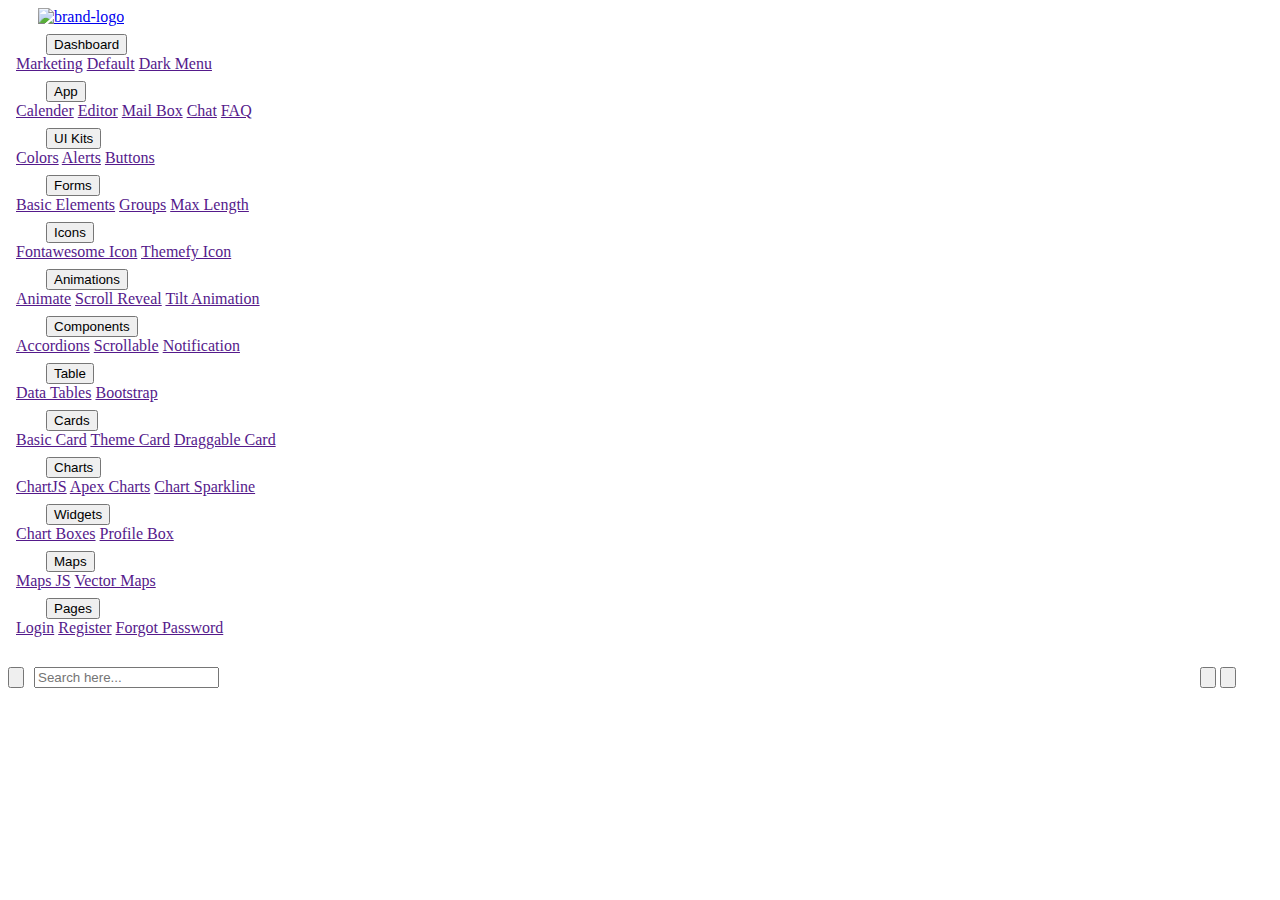
==== admin/index.html @ c6f36355 "navbar and push sidebar" ====
<!DOCTYPE html>
<html lang="en">
<head>
  <meta charset="UTF-8">
  <meta http-equiv="X-UA-Compatible" content="IE=edge">
  <meta name="viewport" content="width=device-width, initial-scale=1.0">
  <title>Document</title>
  <link href="https://cdn.jsdelivr.net/npm/bootstrap@5.2.2/dist/css/bootstrap.min.css"rel="stylesheet" integrity="sha384-Zenh87qX5JnK2Jl0vWa8Ck2rdkQ2Bzep5IDxbcnCeuOxjzrPF/et3URy9Bv1WTRi"crossorigin="anonymous"/>
  <script src="https://cdn.jsdelivr.net/npm/bootstrap@5.2.2/dist/js/bootstrap.bundle.min.js"></script>
  <style>
  /** Header **/  
    .flex-nowrap{width:100%;height:200px;margin:0;background-color:rgb(111, 111, 248);}
    .sidebar-container{background-color:#fff;}
    .brand-logo{margin:30px}
    .nav-sidebar>div{margin:8px auto 8px 8px;}
    .dropdown>button{margin-left:30px;}
    .header-container{margin:30px auto;width:100%;}
    .header-btn-container{display:flex;}
    .header-btn-container>form{margin-left:10px;}
    .header-right-container{position:absolute;right:20px}
    .header-img{margin-left:20px;}
    
  </style>
  </head>
  <body>

    <header>
      <nav class="navbar navmenu-fixed-left navbar-light bg-light fixed-top" style="padding:0;">
        <div class="container-fluid" style="padding:0;">
          <div class="row flex-nowrap">
            <div class="col-auto px-0 sidebar-container">
              <div id="sidebar" class="nav-sidebar collapse collapse-horizontal show border-end list-group min-vh-100">
                <span class="brand-logo" style="margin:30px">
                  <a href="index.html"><img src="https://demo.dashboardpack.com/marketing-html/img/logo.png" alt="brand-logo"></a>                   
                </span>
                <div class="dropdown">
                  <button type="button" class="btn btn-light dropdown-toggle" data-bs-toggle="dropdown" aria-expanded="false">Dashboard</button>
                  <div class="dropdown-menu">
                    <a class="dropdown-item" href="">Marketing</a>
                    <a class="dropdown-item" href="">Default</a>
                    <a class="dropdown-item" href="">Dark Menu</a>
                  </div>
                </div>
                <div class="dropdown">
                  <button type="button" class="btn btn-light dropdown-toggle" data-bs-toggle="dropdown" aria-expanded="false">App</button>
                  <div class="dropdown-menu">
                    <a class="dropdown-item" href="">Calender</a>
                    <a class="dropdown-item" href="">Editor</a>
                    <a class="dropdown-item" href="">Mail Box</a>
                    <a class="dropdown-item" href="">Chat</a>
                    <a class="dropdown-item" href="">FAQ</a>
                  </div>
                </div>
                <div class="dropdown">
                  <button type="button" class="btn btn-light dropdown-toggle" data-bs-toggle="dropdown" aria-expanded="false">UI Kits</button>
                  <div class="dropdown-menu">
                    <a class="dropdown-item" href="">Colors</a>
                    <a class="dropdown-item" href="">Alerts</a>
                    <a class="dropdown-item" href="">Buttons</a>
                  </div>
                </div>
                <div class="dropdown">
                  <button type="button" class="btn btn-light dropdown-toggle" data-bs-toggle="dropdown" aria-expanded="false">Forms</button>
                  <div class="dropdown-menu">
                    <a class="dropdown-item" href="">Basic Elements</a>
                    <a class="dropdown-item" href="">Groups</a>
                    <a class="dropdown-item" href="">Max Length</a>
                  </div>
                </div>
                <div class="dropdown">
                  <button type="button" class="btn btn-light dropdown-toggle" data-bs-toggle="dropdown" aria-expanded="false">Icons</button>
                  <div class="dropdown-menu">
                    <a class="dropdown-item" href="">Fontawesome Icon</a>
                    <a class="dropdown-item" href="">Themefy Icon</a>
                  </div>
                </div>
                <div class="dropdown">
                  <button type="button" class="btn btn-light dropdown-toggle" data-bs-toggle="dropdown" aria-expanded="false">Animations</button>
                  <div class="dropdown-menu">
                    <a class="dropdown-item" href="">Animate</a>
                    <a class="dropdown-item" href="">Scroll Reveal</a>
                    <a class="dropdown-item" href="">Tilt Animation</a>
                  </div>
                </div>
                <div class="dropdown">
                  <button type="button" class="btn btn-light dropdown-toggle" data-bs-toggle="dropdown" aria-expanded="false">Components</button>
                  <div class="dropdown-menu">
                    <a class="dropdown-item" href="">Accordions</a>
                    <a class="dropdown-item" href="">Scrollable</a>
                    <a class="dropdown-item" href="">Notification</a>
                  </div>
                </div>
                <div class="dropdown">
                  <button type="button" class="btn btn-light dropdown-toggle" data-bs-toggle="dropdown" aria-expanded="false">Table</button>
                  <div class="dropdown-menu">
                    <a class="dropdown-item" href="">Data Tables</a>
                    <a class="dropdown-item" href="">Bootstrap</a>
                  </div>
                </div>
                <div class="dropdown">
                  <button type="button" class="btn btn-light dropdown-toggle" data-bs-toggle="dropdown" aria-expanded="false">Cards</button>
                  <div class="dropdown-menu">
                    <a class="dropdown-item" href="">Basic Card</a>
                    <a class="dropdown-item" href="">Theme Card</a>
                    <a class="dropdown-item" href="">Draggable Card</a>
                  </div>
                </div>
                <div class="dropdown">
                  <button type="button" class="btn btn-light dropdown-toggle" data-bs-toggle="dropdown" aria-expanded="false">Charts</button>
                  <div class="dropdown-menu">
                    <a class="dropdown-item" href="">ChartJS</a>
                    <a class="dropdown-item" href="">Apex Charts</a>
                    <a class="dropdown-item" href="">Chart Sparkline</a>
                  </div>
                </div>
                <div class="dropdown">
                  <button type="button" class="btn btn-light dropdown-toggle" data-bs-toggle="dropdown" aria-expanded="false">Widgets</button>
                  <div class="dropdown-menu">
                    <a class="dropdown-item" href="">Chart Boxes</a>
                    <a class="dropdown-item" href="">Profile Box</a>
                  </div>
                </div>
                <div class="dropdown">
                  <button type="button" class="btn btn-light dropdown-toggle" data-bs-toggle="dropdown" aria-expanded="false">Maps</button>
                  <div class="dropdown-menu">
                    <a class="dropdown-item" href="">Maps JS</a>
                    <a class="dropdown-item" href="">Vector Maps</a>
                    <a class="dropdown-item" href=""></a>
                  </div>
                </div>
                <div class="dropdown">
                  <button type="button" class="btn btn-light dropdown-toggle" data-bs-toggle="dropdown" aria-expanded="false">Pages</button>
                  <div class="dropdown-menu">
                    <a class="dropdown-item" href="">Login</a>
                    <a class="dropdown-item" href="">Register</a>
                    <a class="dropdown-item" href="">Forgot Password</a>
                  </div>
                </div>
                




                
              </div>
            </div>
            <div class="header-container">
              <div class="header-btn-container">
                <button class="btn btn-outline-secondary" type="button" data-bs-toggle="collapse" data-bs-target="#sidebar" aria-controls="offcanvasNavbar"><span class="navbar-toggler-icon"></span>
                </button>
                <form>
                  <input class="form-control border " type="search" placeholder="Search here..." aria-label="Search">
                </form>

                <div class="header-right-container">
                  <button type="button" class="btn"><img src="https://demo.dashboardpack.com/marketing-html/img/icon/bell.svg" alt=""></button>
                  <button type="button" class="btn"><img src="https://demo.dashboardpack.com/marketing-html/img/icon/msg.svg" alt=""></button>
                  <span class="header-img"><img src="https://demo.dashboardpack.com/marketing-html/img/client_img.png" alt=""></span>
                </div>
              </div>
                
              

            </div>
          </div>
        </div>
      </nav>
    </header>

    
    
  </body>
</html>
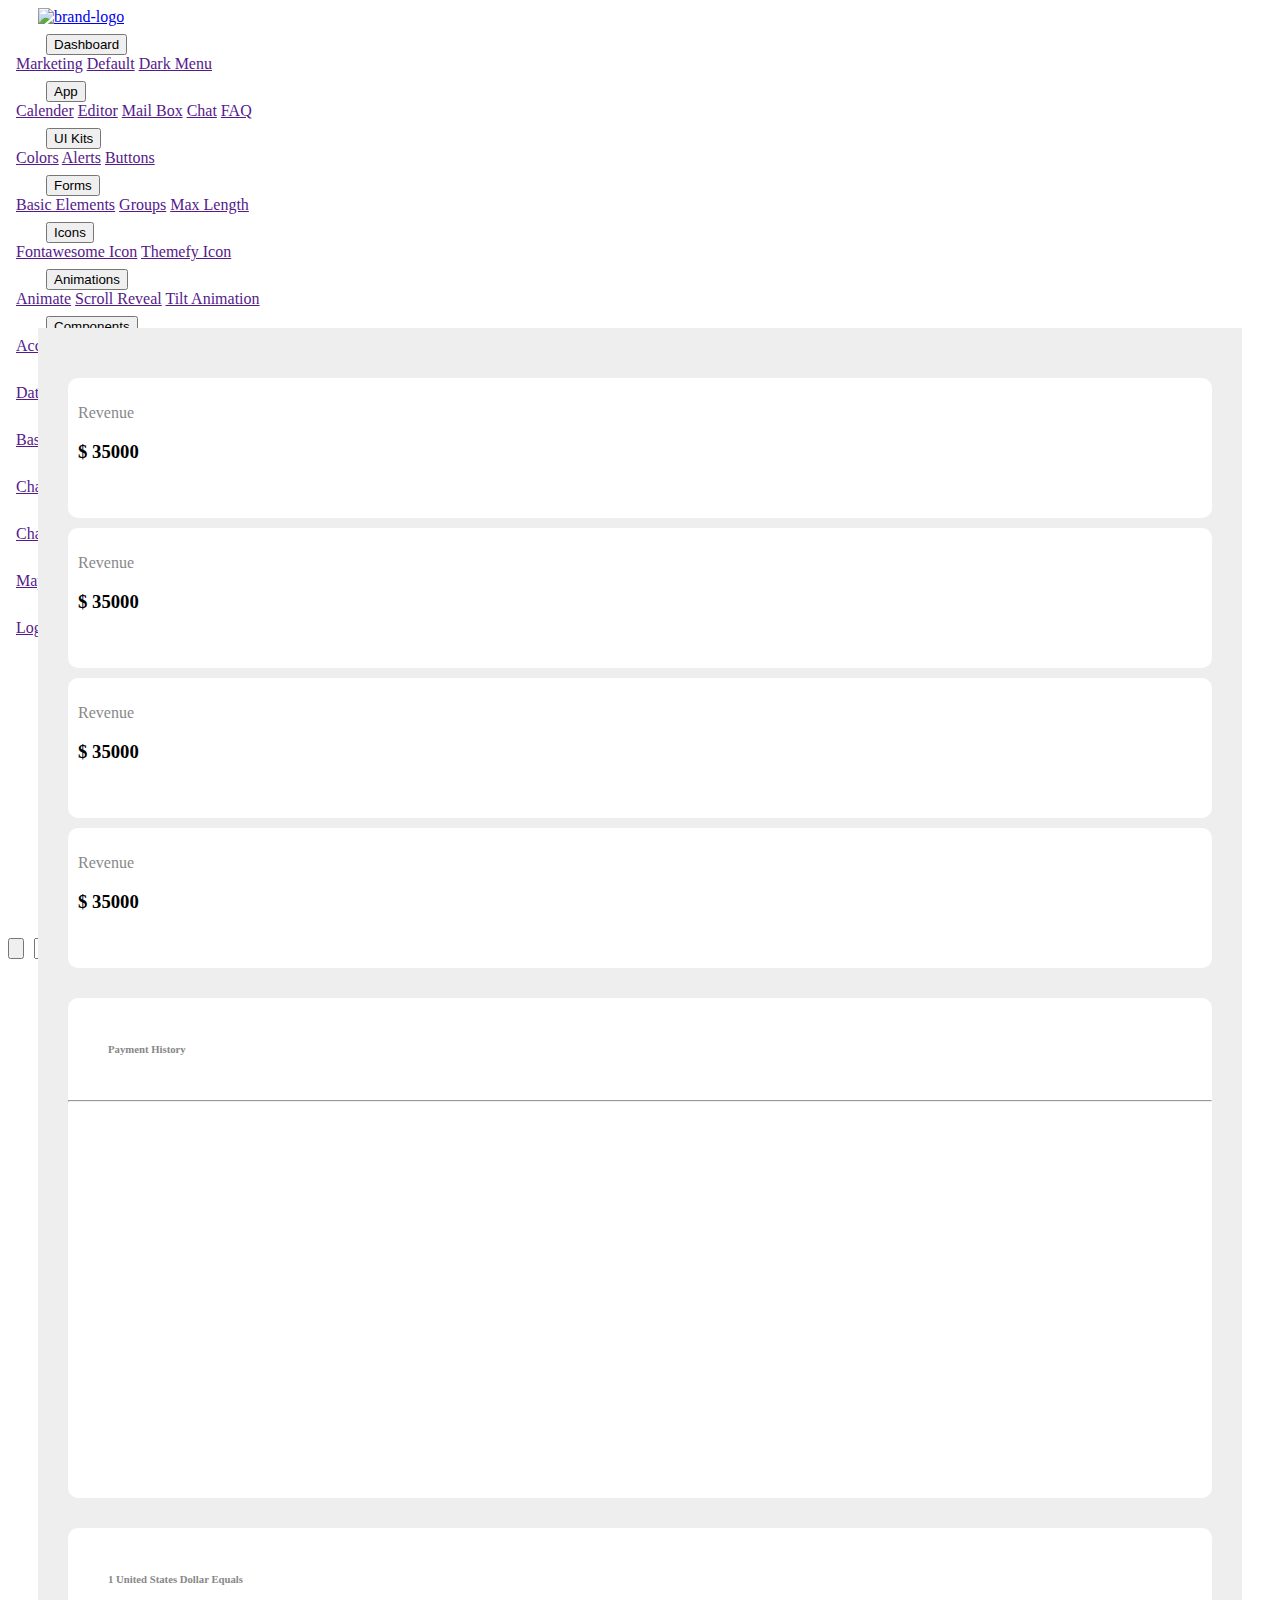
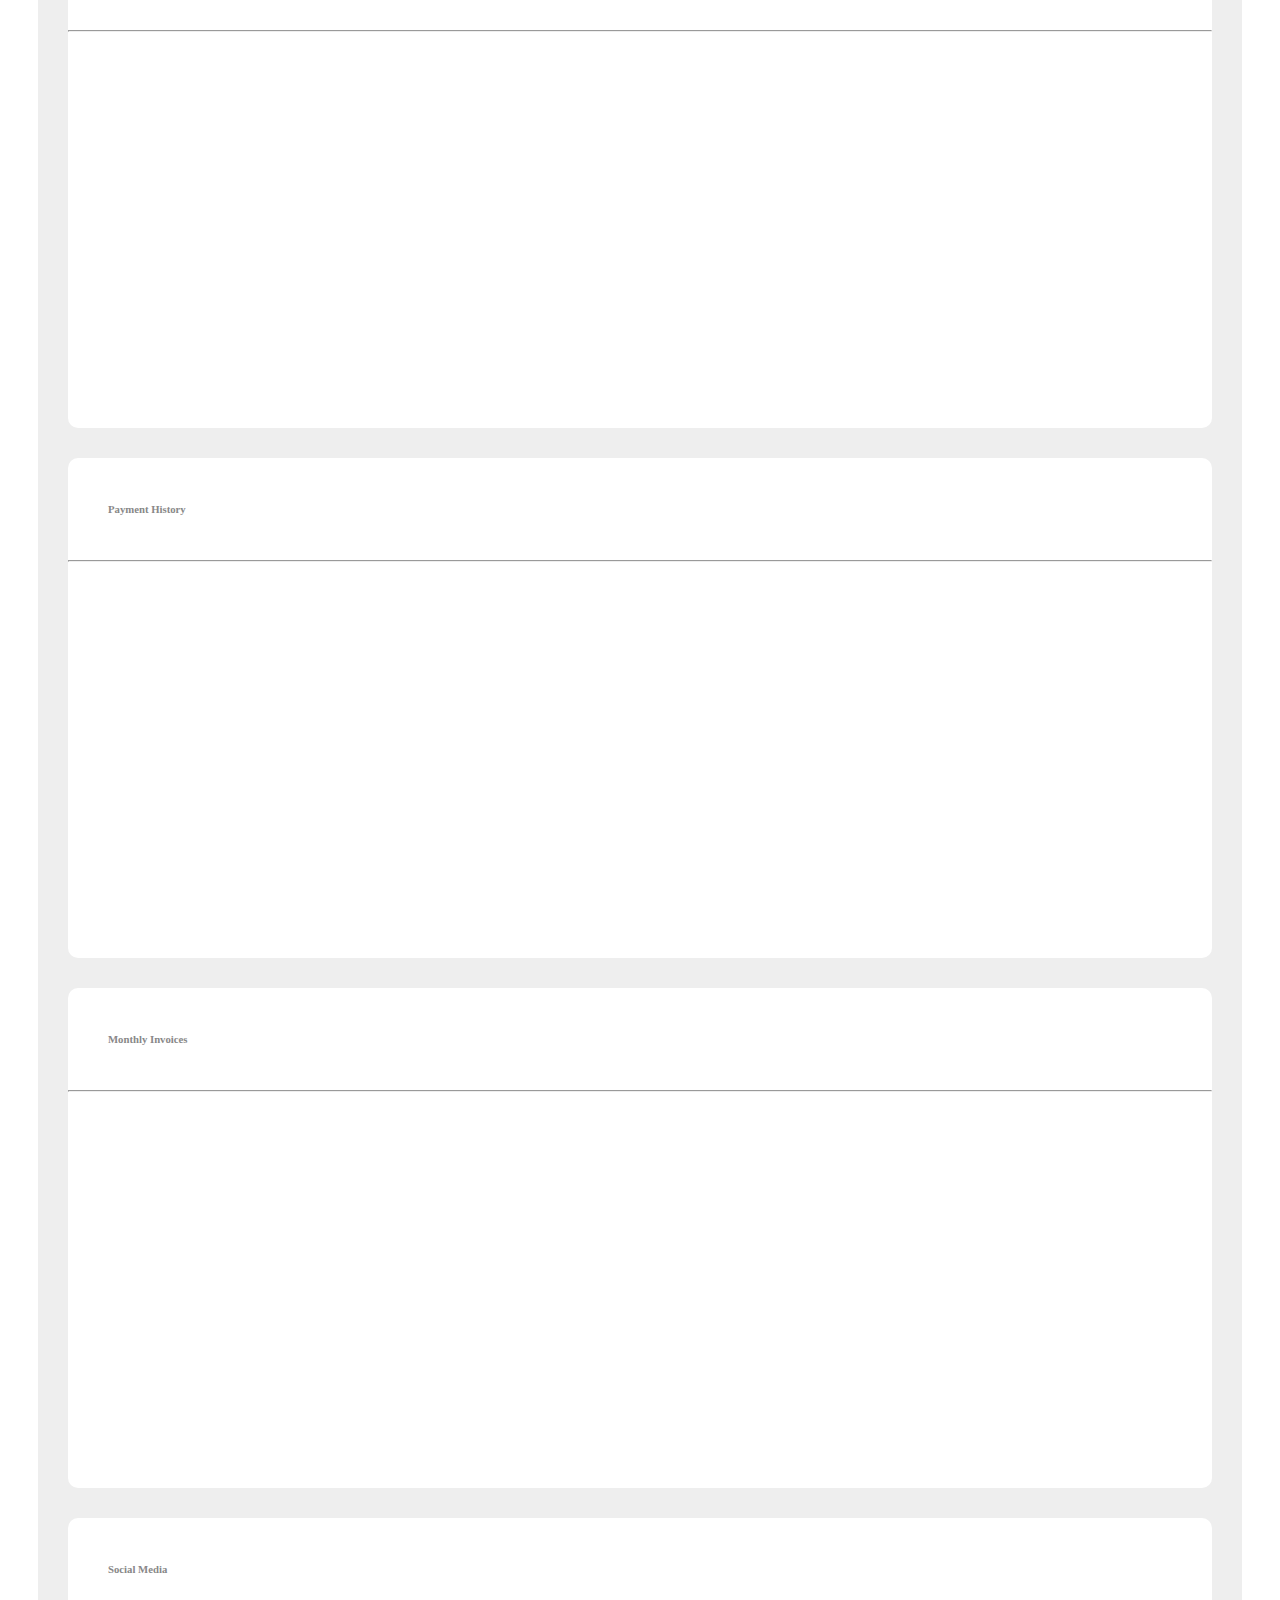
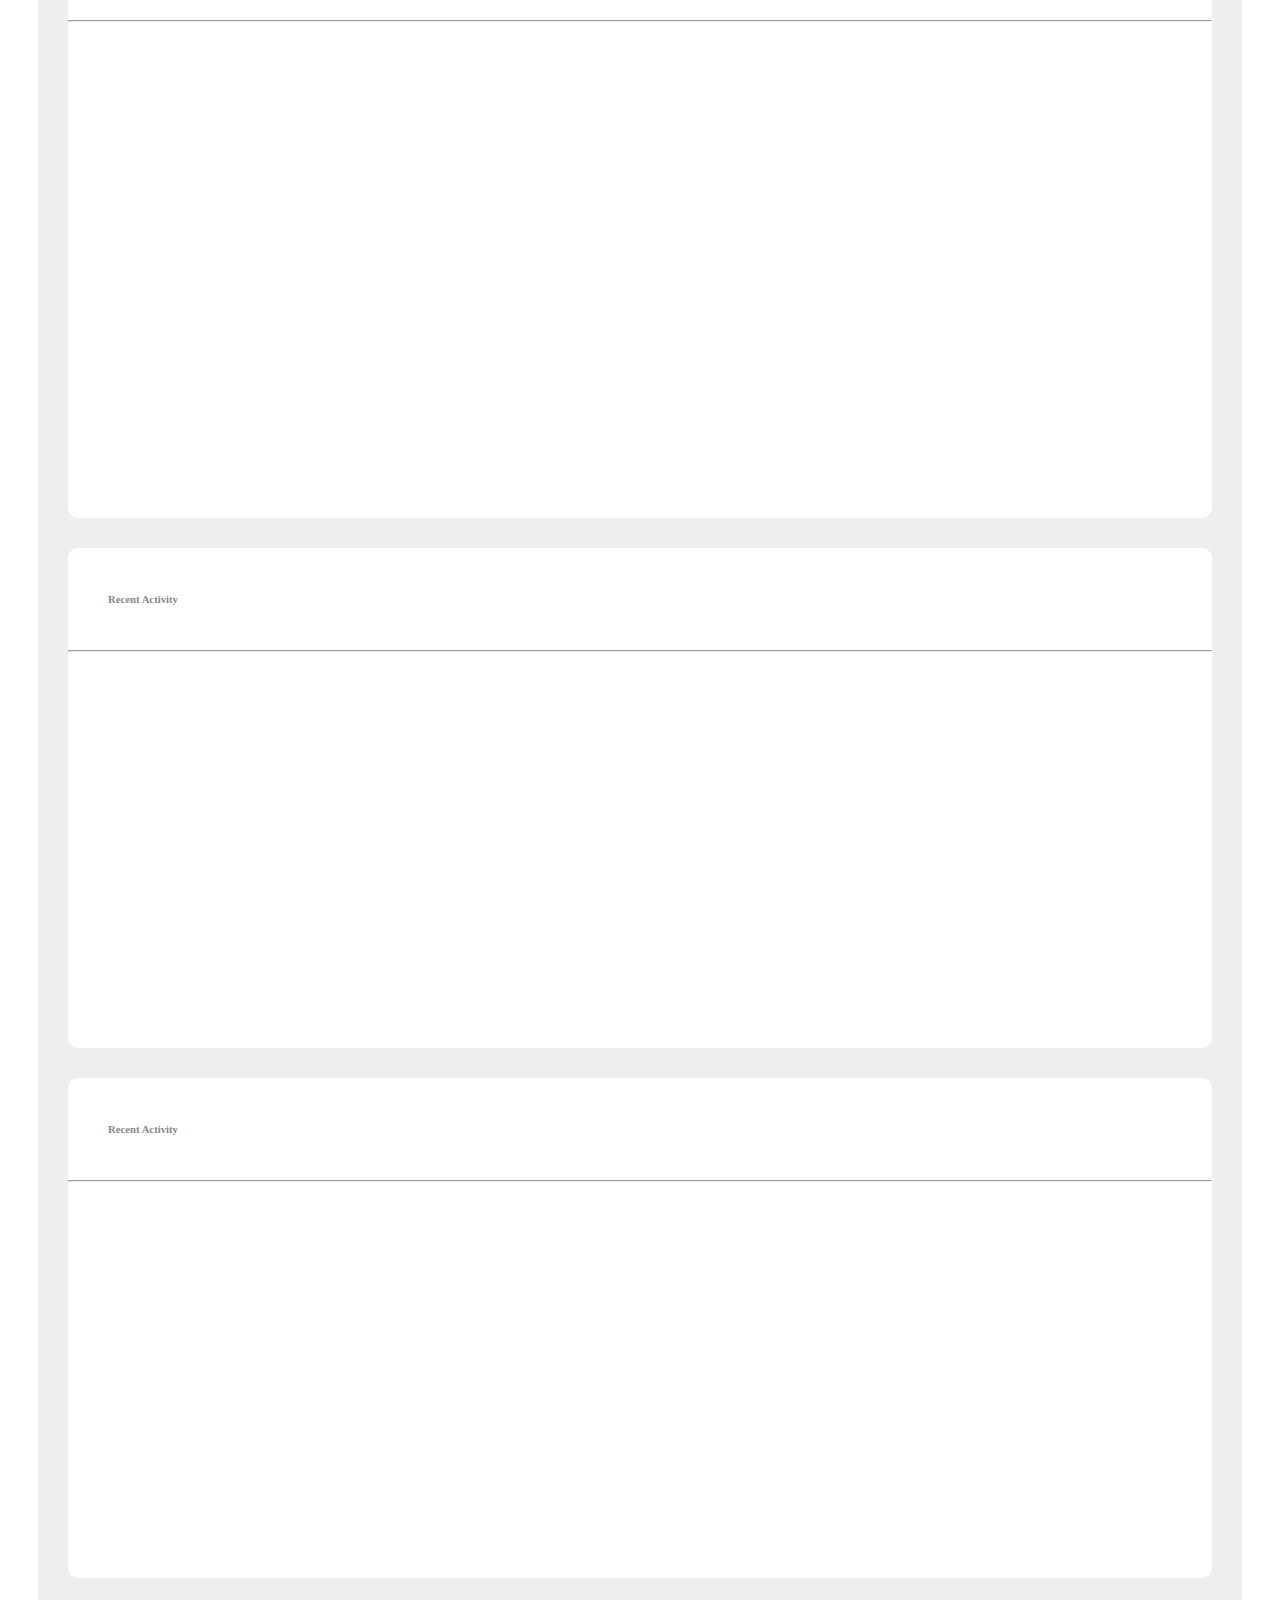
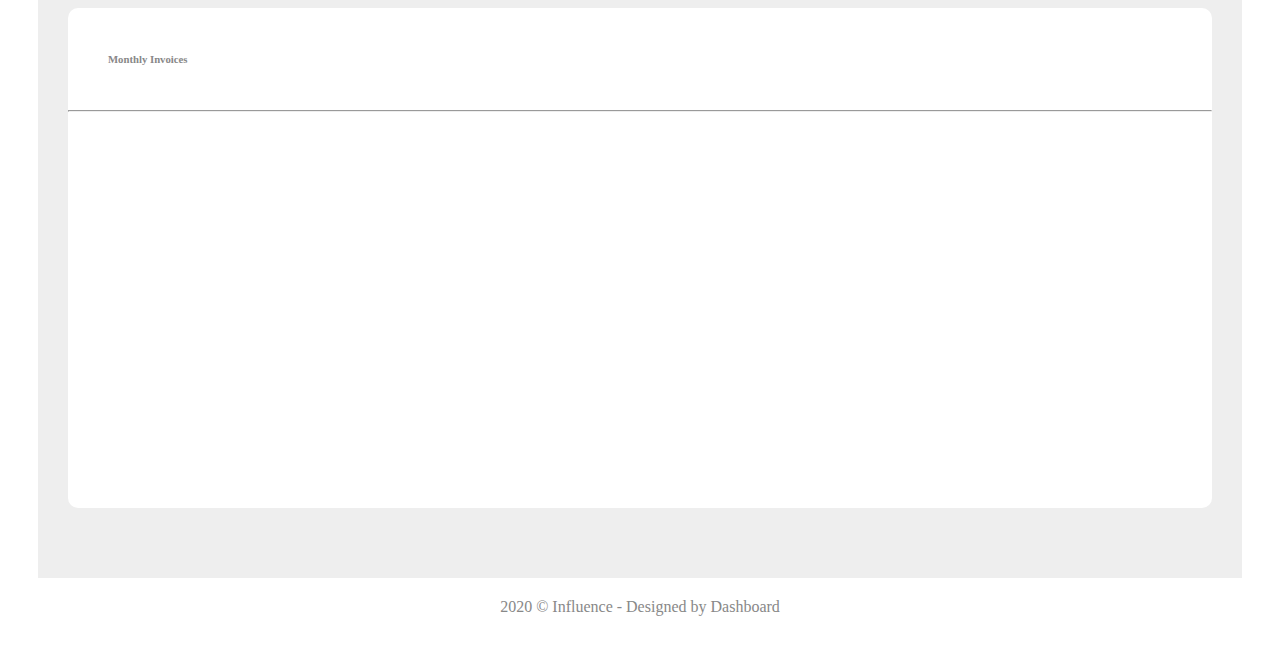
==== commit 098500be: "rest of the page(main content); side navbar problem" ====
--- a/admin/index.html
+++ b/admin/index.html
@@ -8,28 +8,44 @@
   <link href="https://cdn.jsdelivr.net/npm/bootstrap@5.2.2/dist/css/bootstrap.min.css"rel="stylesheet" integrity="sha384-Zenh87qX5JnK2Jl0vWa8Ck2rdkQ2Bzep5IDxbcnCeuOxjzrPF/et3URy9Bv1WTRi"crossorigin="anonymous"/>
   <script src="https://cdn.jsdelivr.net/npm/bootstrap@5.2.2/dist/js/bootstrap.bundle.min.js"></script>
   <style>
+    body{overflow-y:auto;}
   /** Header **/  
+    header{position:relative;z-index:-1;}
     .flex-nowrap{width:100%;height:200px;margin:0;background-color:rgb(111, 111, 248);}
     .sidebar-container{background-color:#fff;}
     .brand-logo{margin:30px}
     .nav-sidebar>div{margin:8px auto 8px 8px;}
     .dropdown>button{margin-left:30px;}
     .header-container{margin:30px auto;width:100%;}
+    #sidebar{height:100vh;overflow-y:auto;}
     .header-btn-container{display:flex;}
     .header-btn-container>form{margin-left:10px;}
     .header-right-container{position:absolute;right:20px}
     .header-img{margin-left:20px;}
-    
+  /** Main Content **/
+  /** Main Content **/
+    .main-container{margin:120px 30px 0 30px;padding:40px 30px;background-color:#eee}
+    .main-content h6{color:#888}
+    .bg-container{background-color:#FFF;border-radius:10px;height:120px;margin:10px auto;padding:10px;}
+    .bg-container p{color:#888;}
+    .first-four-cards{margin-bottom:30px;}
+    .white-card{background-color:#FFF;border-radius:10px;min-height:500px;margin-bottom:30px;}
+    .white-card-header{padding:20px 40px;}
+  /** Footer **/
+    .footer{margin:20px auto 40px auto;}
+    .footer-content{text-align:center;color:#888}
+    .footer-content a{color:#888;text-decoration:none;}
   </style>
   </head>
   <body>
 
+  
     <header>
       <nav class="navbar navmenu-fixed-left navbar-light bg-light fixed-top" style="padding:0;">
         <div class="container-fluid" style="padding:0;">
-          <div class="row flex-nowrap">
+          <div class="row flex-nowrap rounded">
             <div class="col-auto px-0 sidebar-container">
-              <div id="sidebar" class="nav-sidebar collapse collapse-horizontal show border-end list-group min-vh-100">
+              <div id="sidebar" class="nav-sidebar collapse collapse-horizontal show border-end list-group ">
                 <span class="brand-logo" style="margin:30px">
                   <a href="index.html"><img src="https://demo.dashboardpack.com/marketing-html/img/logo.png" alt="brand-logo"></a>                   
                 </span>
@@ -144,12 +160,13 @@
                 
               </div>
             </div>
+
             <div class="header-container">
               <div class="header-btn-container">
                 <button class="btn btn-outline-secondary" type="button" data-bs-toggle="collapse" data-bs-target="#sidebar" aria-controls="offcanvasNavbar"><span class="navbar-toggler-icon"></span>
                 </button>
                 <form>
-                  <input class="form-control border " type="search" placeholder="Search here..." aria-label="Search">
+                  <input class="form-control rounded-pill" type="search" placeholder="Search here..." aria-label="Search">
                 </form>
 
                 <div class="header-right-container">
@@ -157,17 +174,151 @@
                   <button type="button" class="btn"><img src="https://demo.dashboardpack.com/marketing-html/img/icon/msg.svg" alt=""></button>
                   <span class="header-img"><img src="https://demo.dashboardpack.com/marketing-html/img/client_img.png" alt=""></span>
                 </div>
-              </div>
-                
-              
-
-            </div>
+              </div>                              
+            </div>
+
           </div>
         </div>
       </nav>
     </header>
 
-    
-    
+    <div class="main-container rounded">
+      <div class="main-content">
+        <div class="container-fluid">
+          <div class="row">
+
+            <div class="col-lg-12">   
+              <div class="row first-four-cards">
+                <div class="col-6">
+                  <div class="bg-container">
+                    <p>Revenue</p>
+                    <h3>$ 35000</h3>
+                  </div>
+                </div>
+                <div class="col-6">
+                  <div class="bg-container">
+                    <p>Revenue</p>
+                    <h3>$ 35000</h3>
+                  </div>
+                </div>
+                <div class="col-6">
+                  <div class="bg-container">
+                    <p>Revenue</p>
+                    <h3>$ 35000</h3>
+                  </div>
+                </div>
+                <div class="col-6">
+                  <div class="bg-container">
+                    <p>Revenue</p>
+                    <h3>$ 35000</h3>
+                  </div>
+                </div>
+              </div>
+            </div>
+
+            <div class="col-md-8">
+              <div class="white-card">
+                <div class="white-card-header">
+                  <div>
+                    <h6>Payment History</h6>
+                  </div>
+                </div>
+                <hr style="margin:0;">
+                <div class="white-card-body"></div>
+              </div>
+            </div>
+
+            <div class="col-md-4">
+              <div class="white-card">
+                <div class="white-card-header">
+                  <div>
+                    <h6>1 United States Dollar Equals</h6>
+                  </div>
+                </div>
+                <hr style="margin:0;">
+                <div class="white-card-body"></div>
+              </div>
+            </div>
+
+            <div class="col-md-6">
+              <div class="white-card">
+                <div class="white-card-header">
+                  <div>
+                    <h6>Payment History</h6>
+                  </div>
+                </div>
+                <hr style="margin:0;">
+                <div class="white-card-body"></div>
+              </div>
+              <div class="white-card">
+                <div class="white-card-header">
+                  <div>
+                    <h6>Monthly Invoices</h6>
+                  </div>
+                </div>
+                <hr style="margin:0;">
+                <div class="white-card-body"></div>
+              </div>
+            </div>
+
+            <div class="col-md-6">
+              <div class="white-card" style="height:600px;">
+                <div class="white-card-header">
+                  <div>
+                    <h6>Social Media</h6>
+                  </div>
+                </div>
+                <hr style="margin:0;">
+                <div class="white-card-body"></div>
+              </div>
+              <div class="white-card" style="height:200px;">
+                <div class="white-card-header">
+                  <div>
+                    <h6>Recent Activity</h6>
+                  </div>
+                </div>
+                <hr style="margin:0;">
+                <div class="white-card-body"></div>
+              </div>
+              <div class="white-card" style="height:200px;">
+                <div class="white-card-header">
+                  <div>
+                    <h6>Recent Activity</h6>
+                  </div>
+                </div>
+                <hr style="margin:0;">
+                <div class="white-card-body"></div>
+              </div>
+            </div>
+
+            <div class="col-md-12">
+              <div class="white-card">
+                <div class="white-card-header">
+                  <div>
+                    <h6>Monthly Invoices</h6>
+                  </div>
+                </div>
+                <hr style="margin:0;">
+                <div class="white-card-body"></div>
+              </div>
+            </div>
+
+          </div>
+        </div>
+      </div>
+    </div>
+
+    <div class="footer">
+      <div class="container-fluid">
+        <div class="row">
+          <div class="col-lg-12">
+            <div class="footer-content">
+              <p>2020 © Influence - Designed by<a href=""> Dashboard</a></p>
+            </div>
+          </div>
+        </div>
+      </div>
+    </div>
+
   </body>
 </html>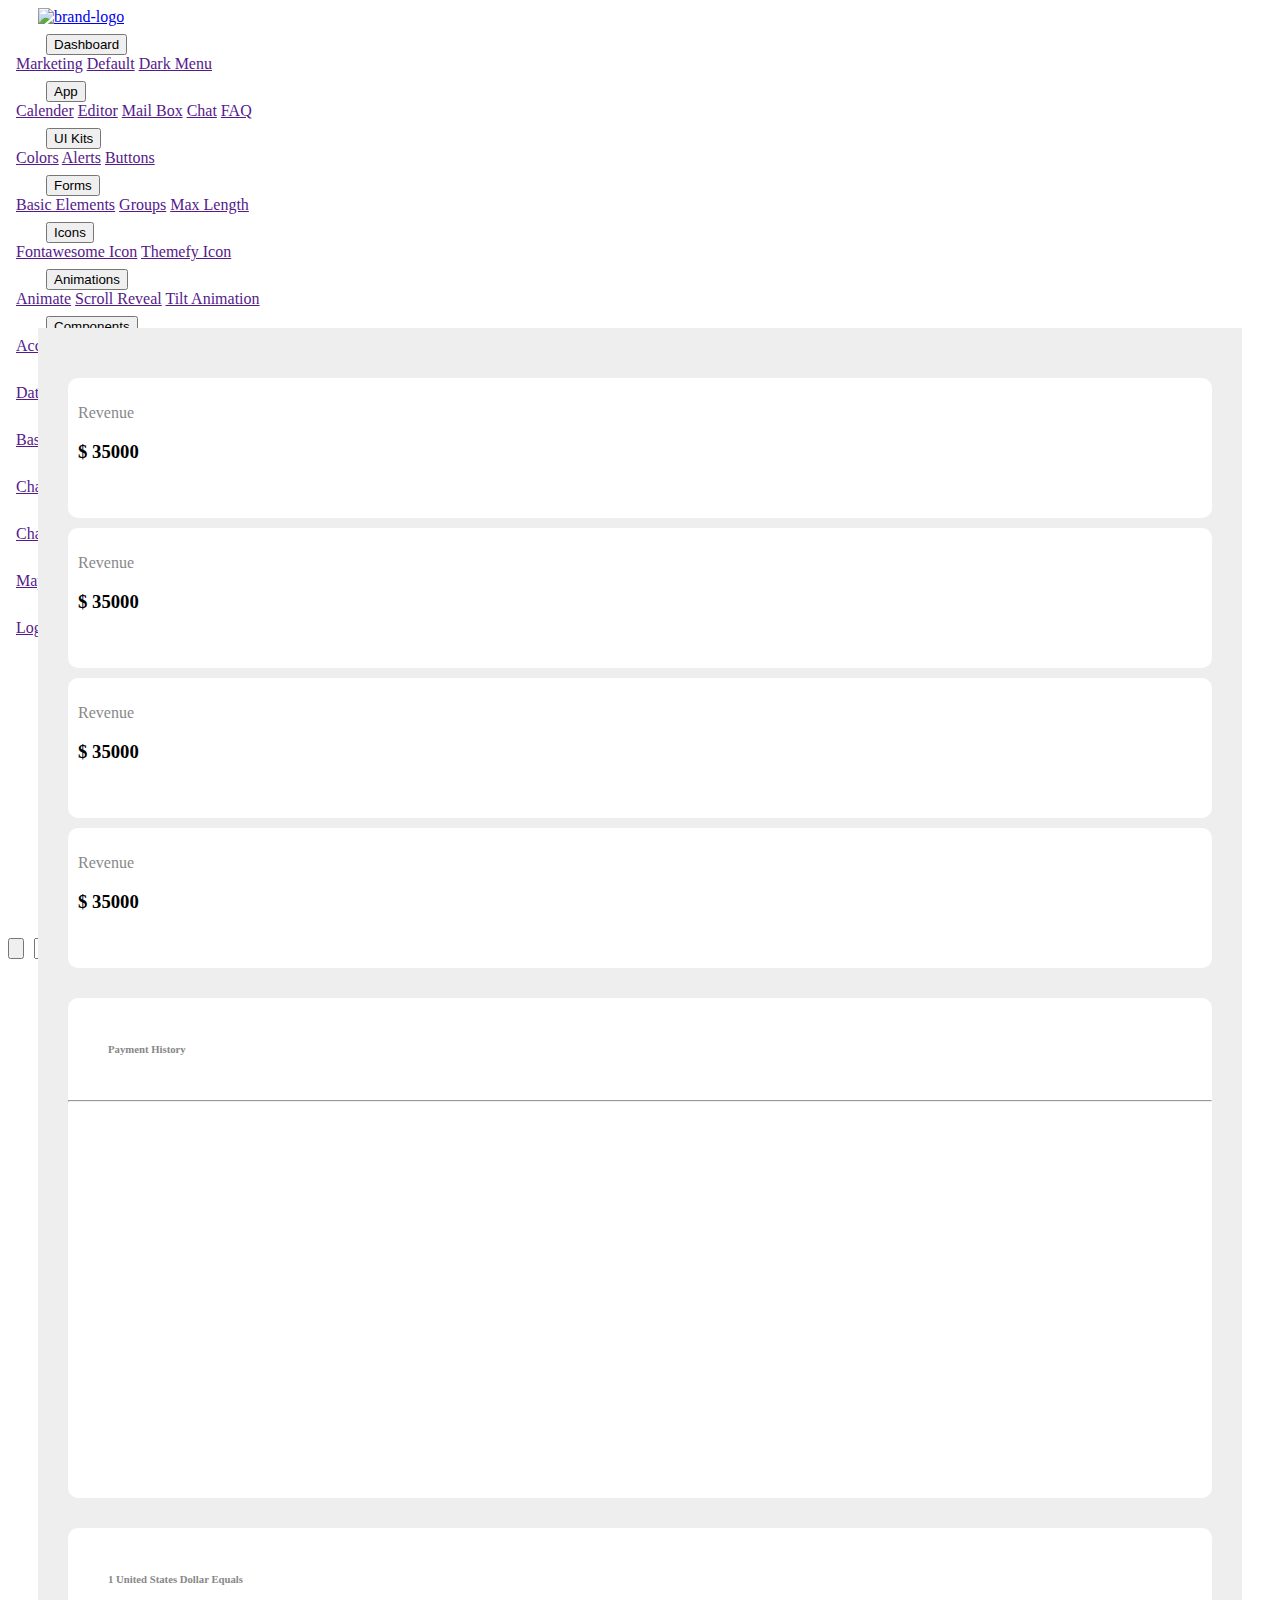
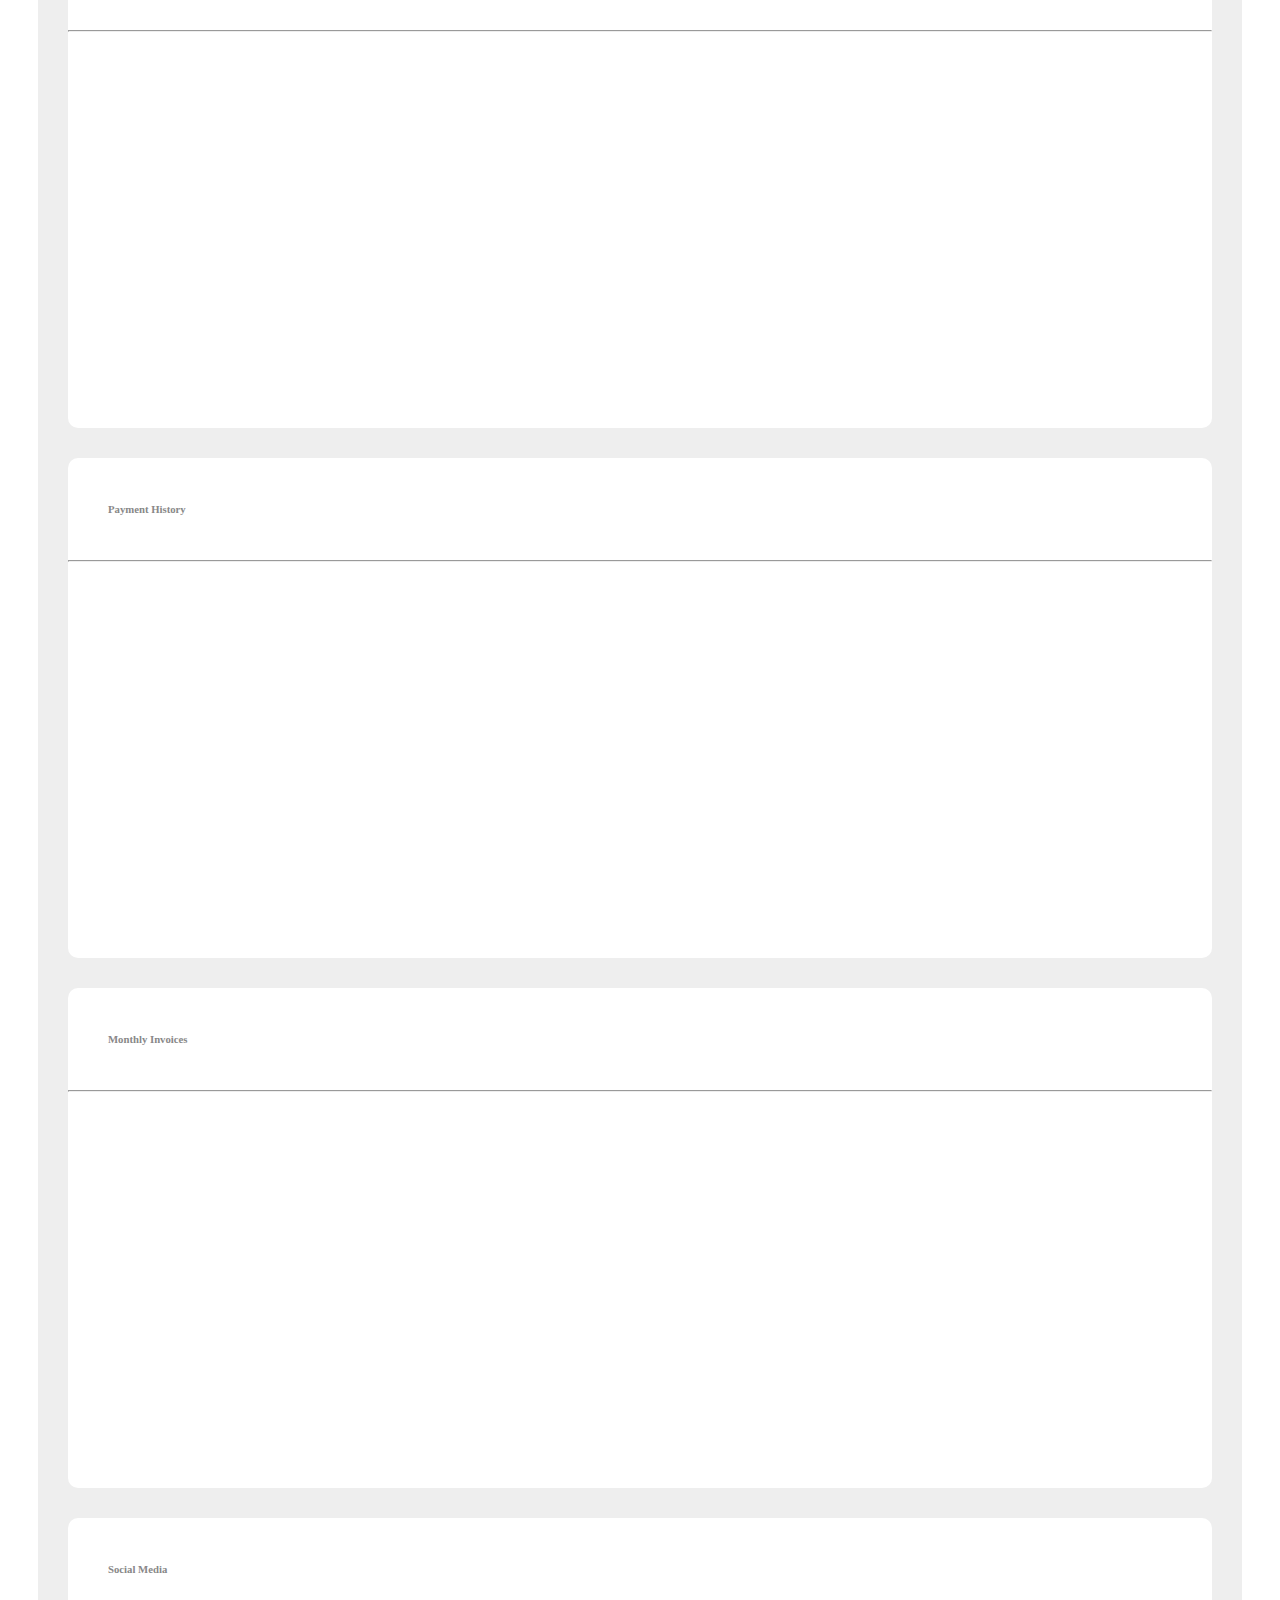
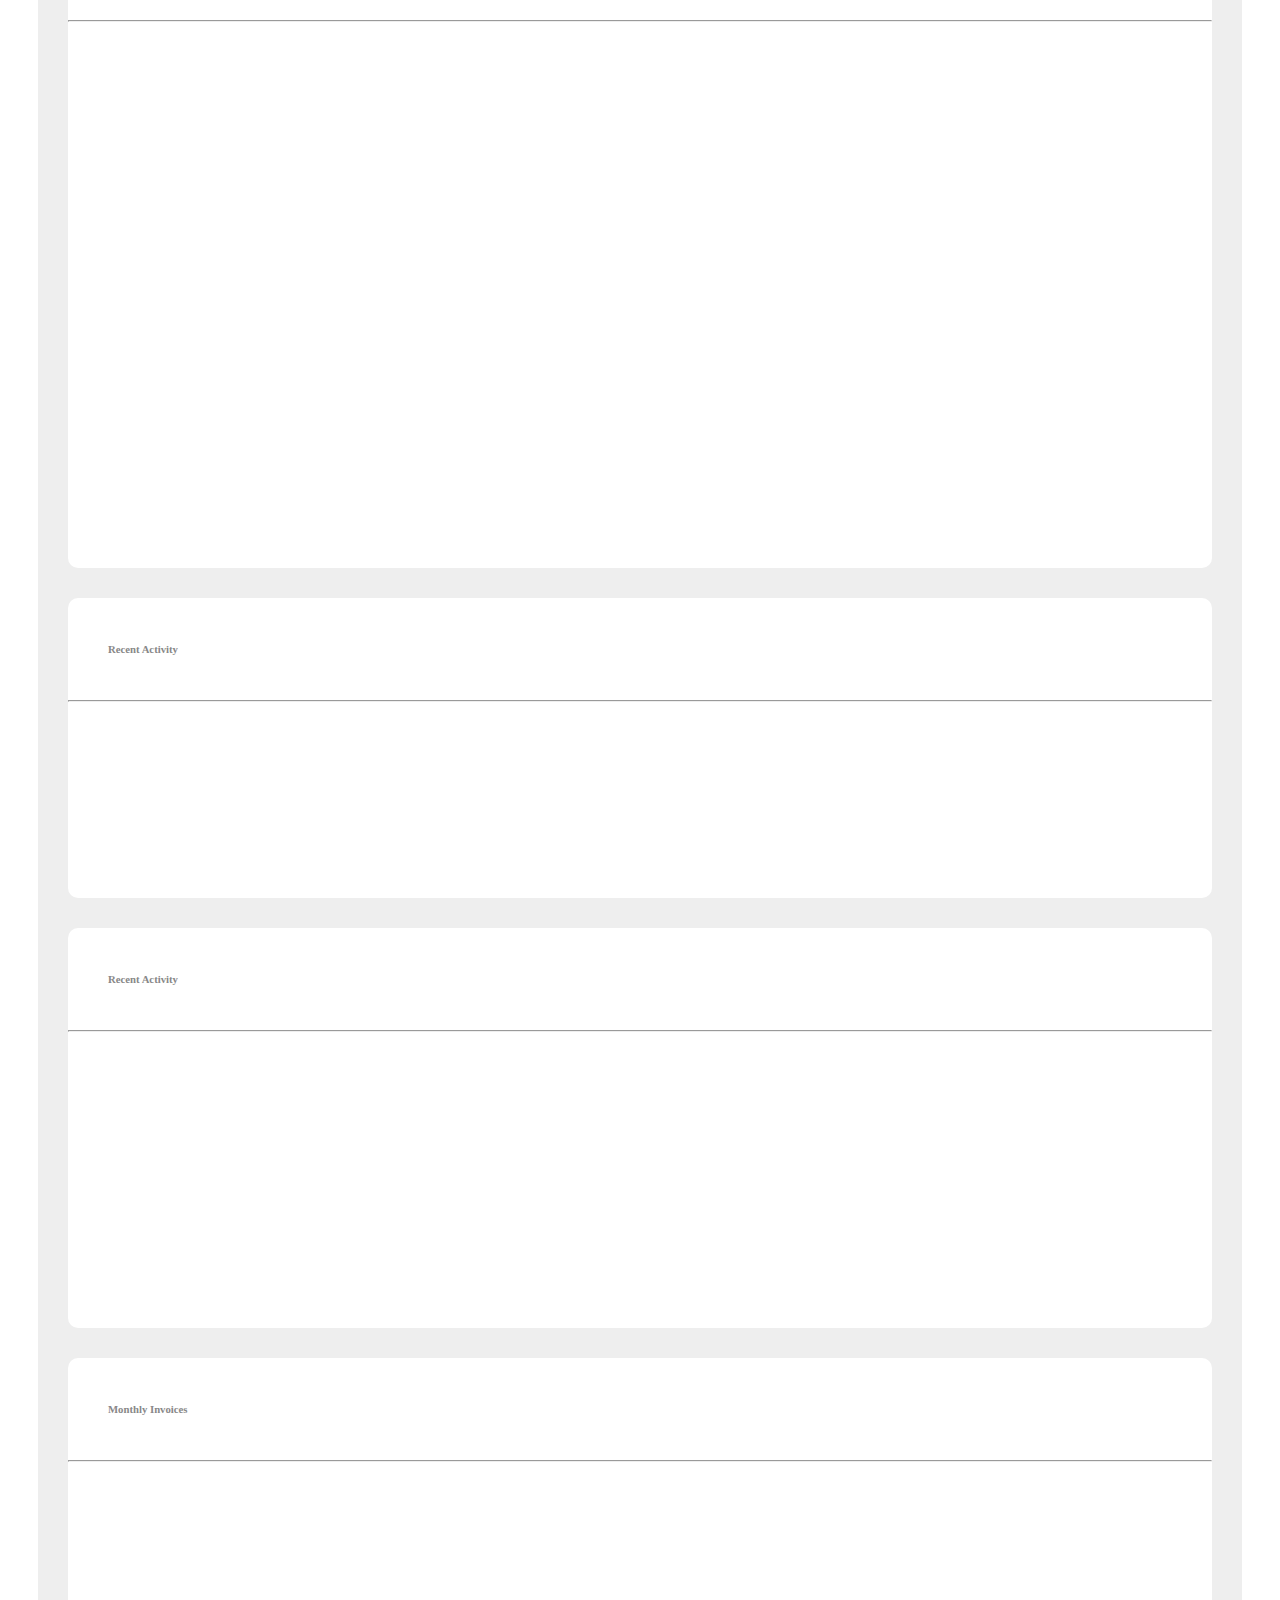
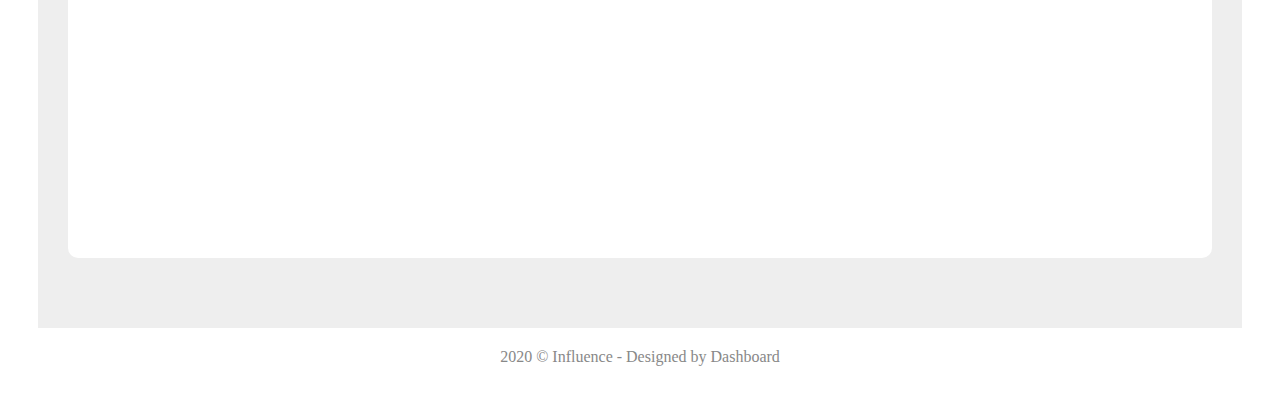
==== commit f1ef39b2: "change card height" ====
--- a/admin/index.html
+++ b/admin/index.html
@@ -152,12 +152,7 @@
                     <a class="dropdown-item" href="">Forgot Password</a>
                   </div>
                 </div>
-                
-
-
-
-
-                
+                 
               </div>
             </div>
 
@@ -189,25 +184,25 @@
 
             <div class="col-lg-12">   
               <div class="row first-four-cards">
-                <div class="col-6">
+                <div class="col-6 col-xl-3">
                   <div class="bg-container">
                     <p>Revenue</p>
                     <h3>$ 35000</h3>
                   </div>
                 </div>
-                <div class="col-6">
+                <div class="col-6 col-xl-3">
                   <div class="bg-container">
                     <p>Revenue</p>
                     <h3>$ 35000</h3>
                   </div>
                 </div>
-                <div class="col-6">
+                <div class="col-6 col-xl-3">
                   <div class="bg-container">
                     <p>Revenue</p>
                     <h3>$ 35000</h3>
                   </div>
                 </div>
-                <div class="col-6">
+                <div class="col-6 col-xl-3">
                   <div class="bg-container">
                     <p>Revenue</p>
                     <h3>$ 35000</h3>
@@ -262,7 +257,7 @@
             </div>
 
             <div class="col-md-6">
-              <div class="white-card" style="height:600px;">
+              <div class="white-card" style="min-height:650px;">
                 <div class="white-card-header">
                   <div>
                     <h6>Social Media</h6>
@@ -271,7 +266,7 @@
                 <hr style="margin:0;">
                 <div class="white-card-body"></div>
               </div>
-              <div class="white-card" style="height:200px;">
+              <div class="white-card" style="min-height:300px;">
                 <div class="white-card-header">
                   <div>
                     <h6>Recent Activity</h6>
@@ -280,7 +275,7 @@
                 <hr style="margin:0;">
                 <div class="white-card-body"></div>
               </div>
-              <div class="white-card" style="height:200px;">
+              <div class="white-card" style="min-height:400px;">
                 <div class="white-card-header">
                   <div>
                     <h6>Recent Activity</h6>
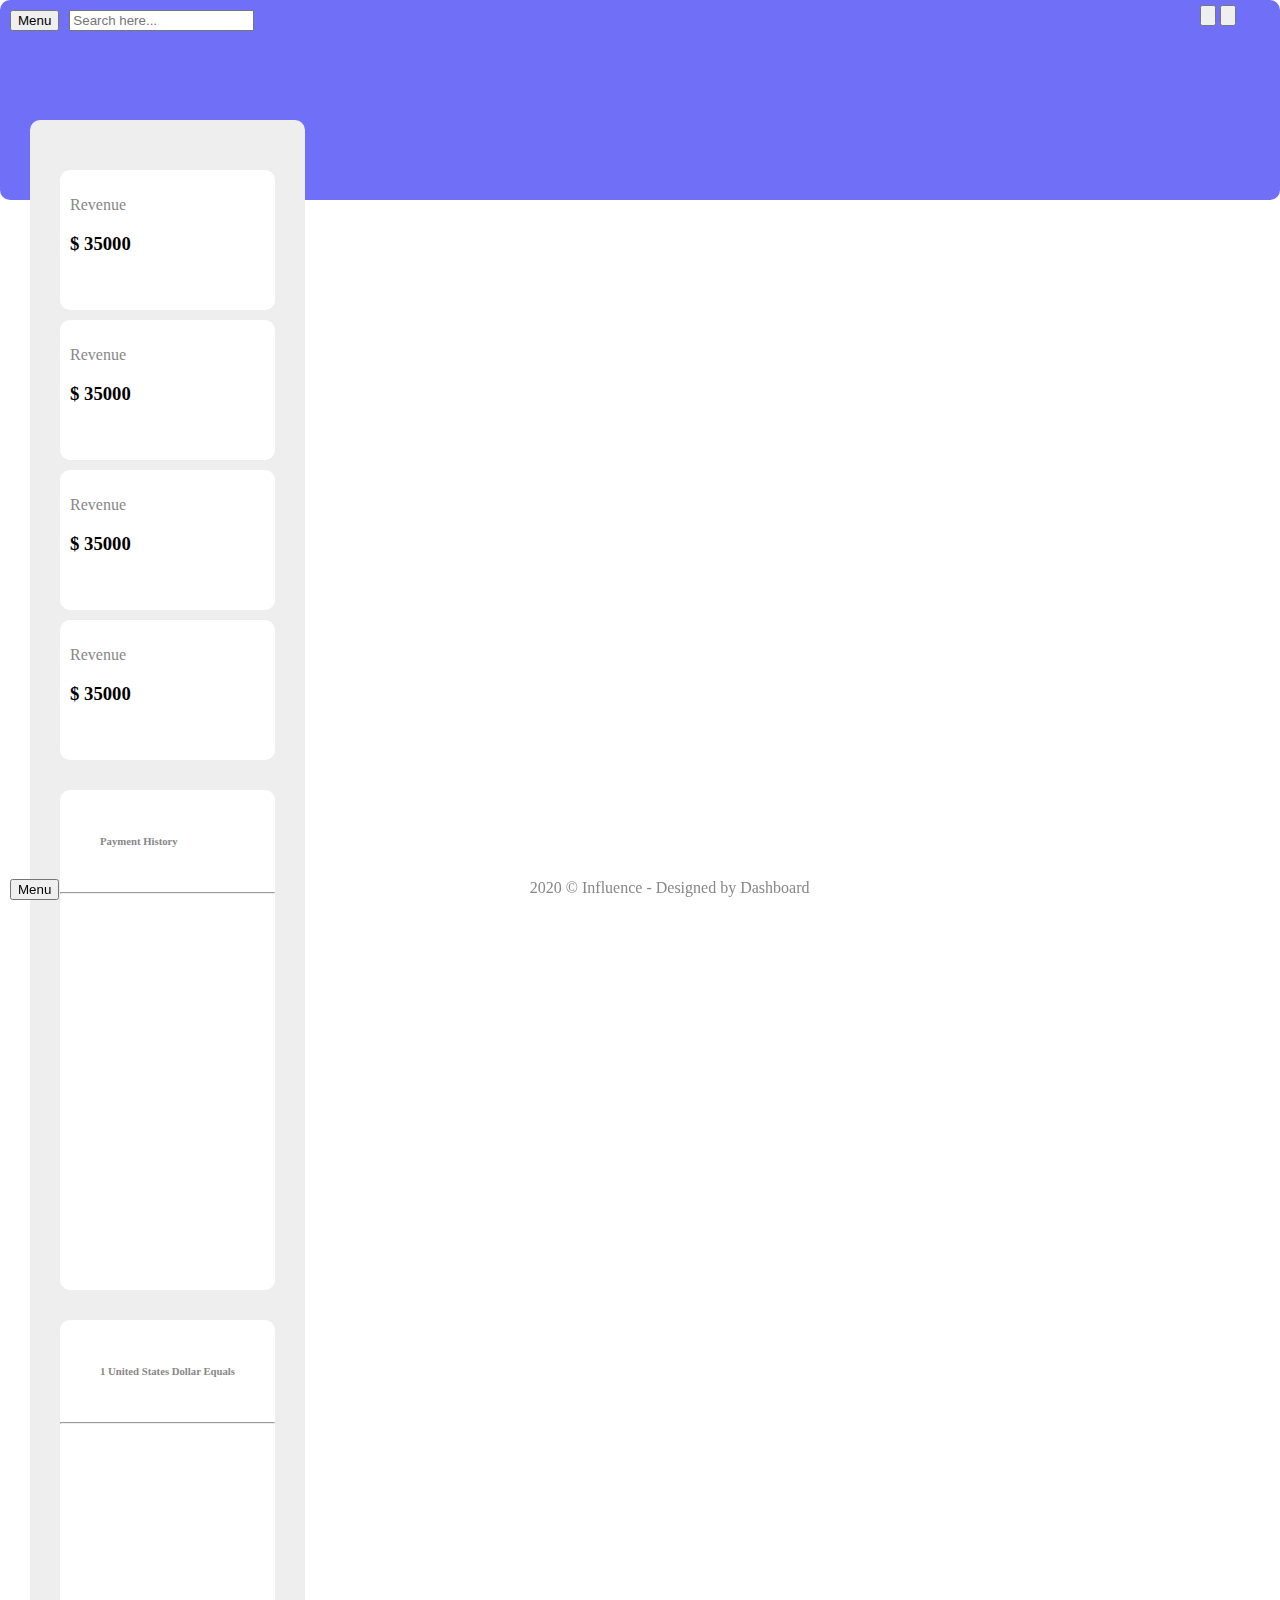
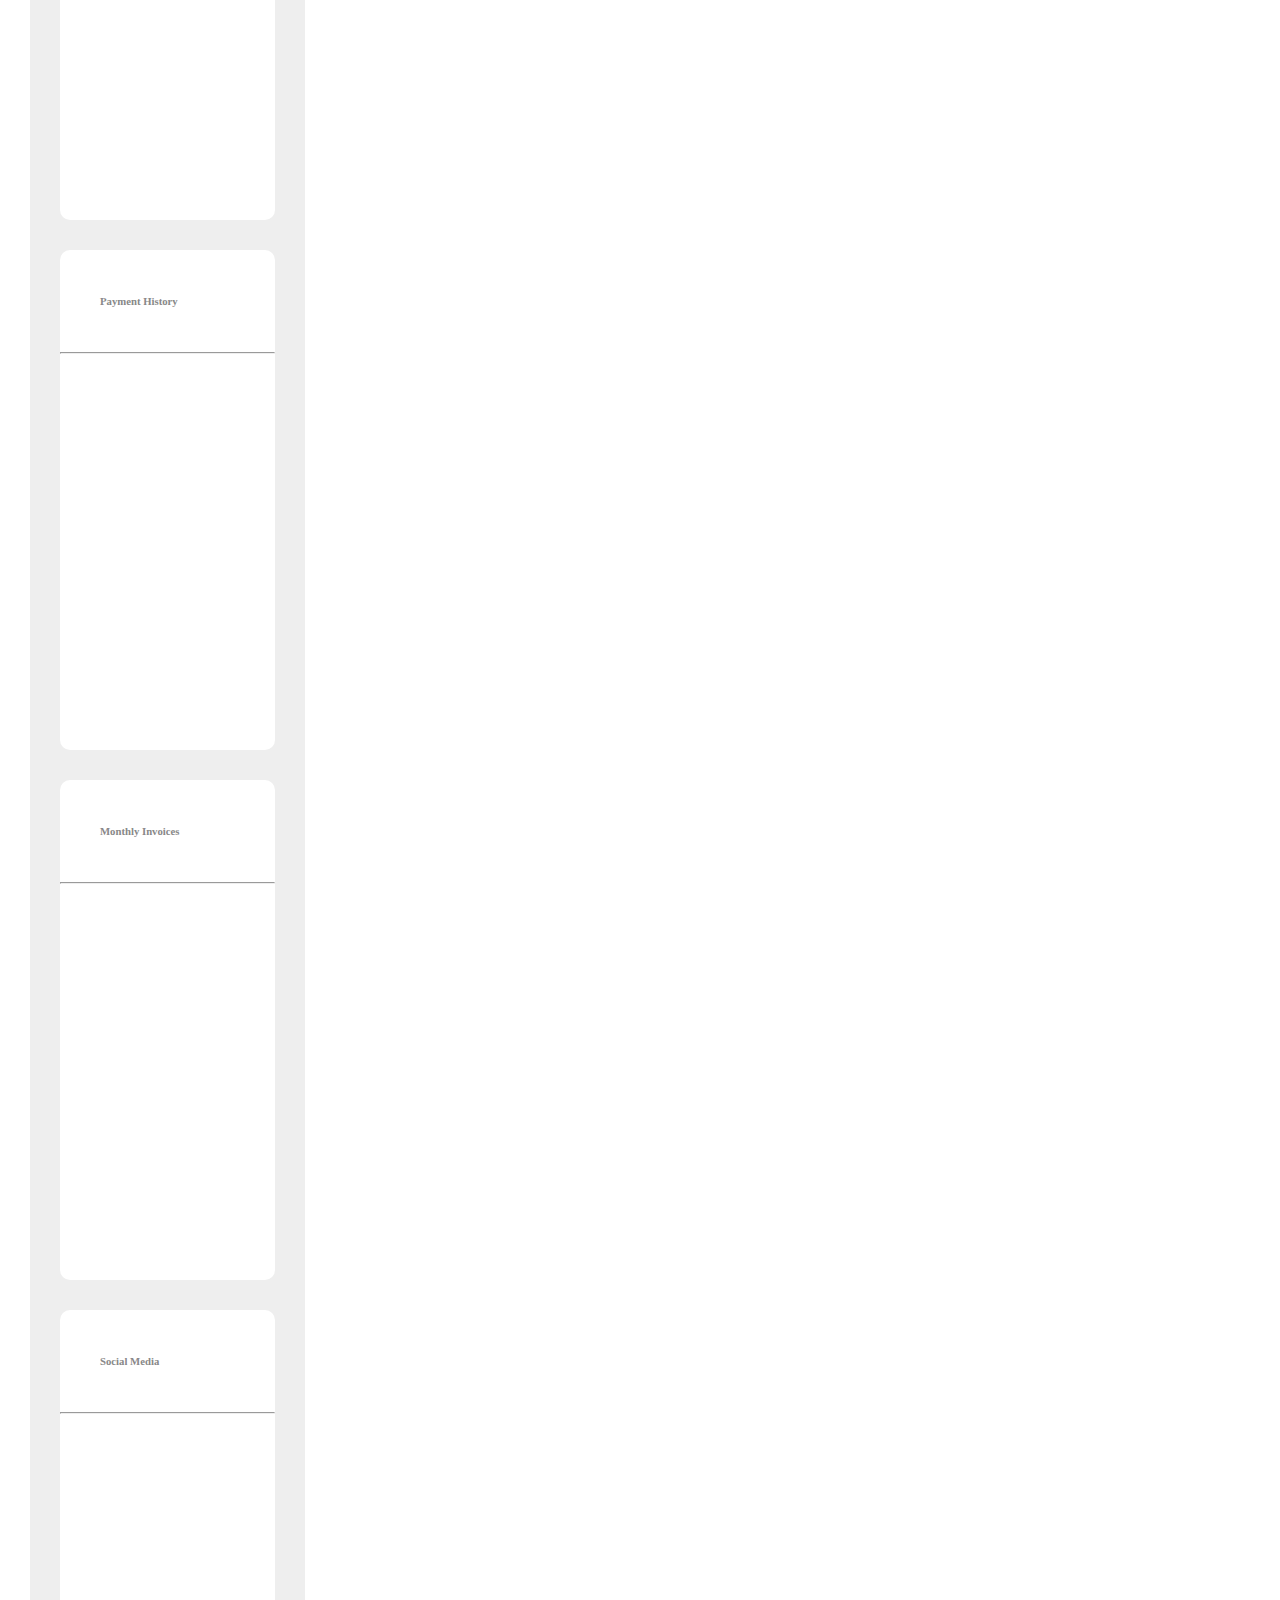
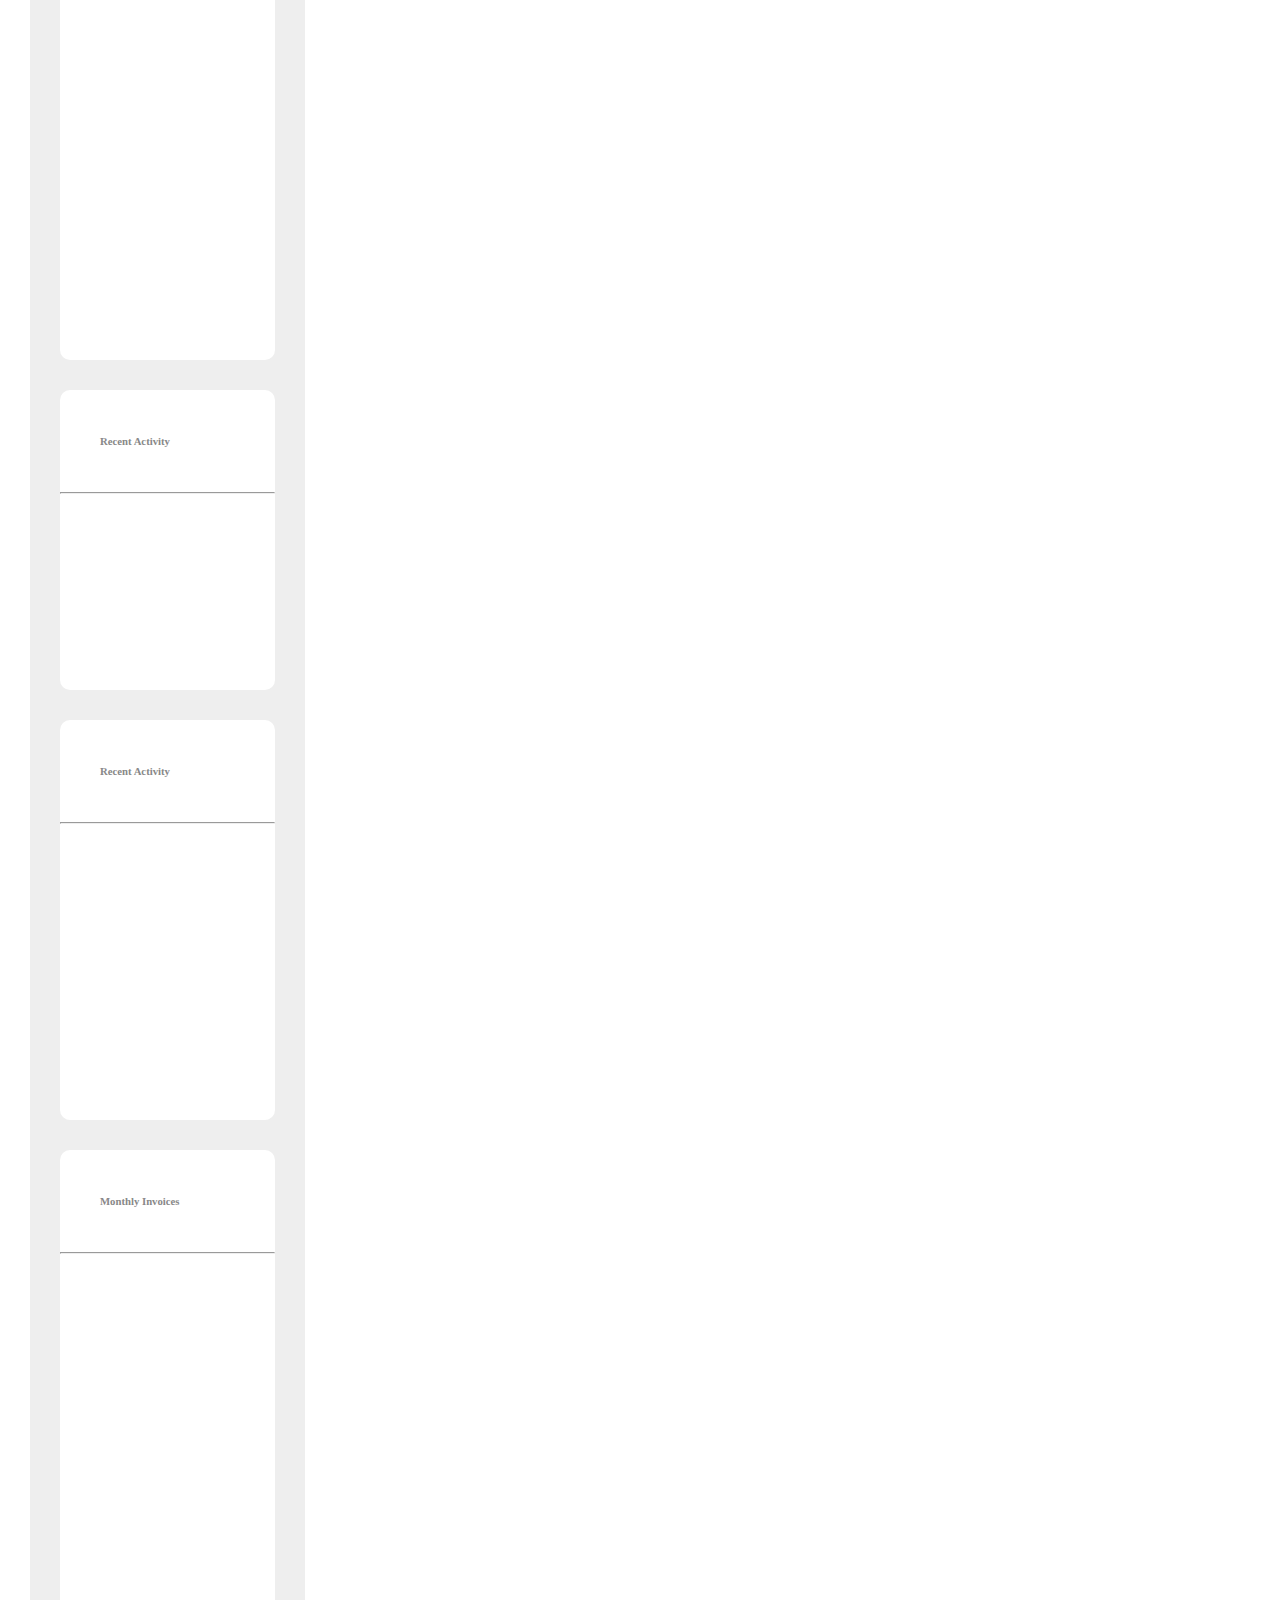
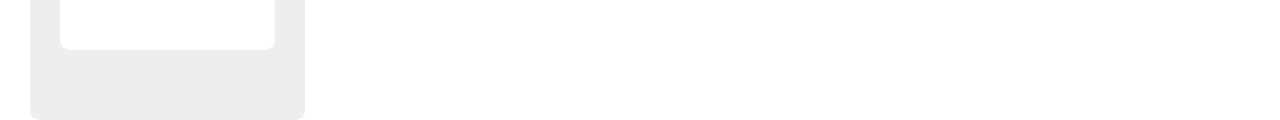
==== commit 9a21b307: "fixed the sidebar problem using javascript" ====
--- a/admin/index.html
+++ b/admin/index.html
@@ -4,162 +4,169 @@
   <meta charset="UTF-8">
   <meta http-equiv="X-UA-Compatible" content="IE=edge">
   <meta name="viewport" content="width=device-width, initial-scale=1.0">
-  <title>Document</title>
+  <title>Sidebar Layout</title>
   <link href="https://cdn.jsdelivr.net/npm/bootstrap@5.2.2/dist/css/bootstrap.min.css"rel="stylesheet" integrity="sha384-Zenh87qX5JnK2Jl0vWa8Ck2rdkQ2Bzep5IDxbcnCeuOxjzrPF/et3URy9Bv1WTRi"crossorigin="anonymous"/>
   <script src="https://cdn.jsdelivr.net/npm/bootstrap@5.2.2/dist/js/bootstrap.bundle.min.js"></script>
   <style>
-    body{overflow-y:auto;}
-  /** Header **/  
-    header{position:relative;z-index:-1;}
-    .flex-nowrap{width:100%;height:200px;margin:0;background-color:rgb(111, 111, 248);}
-    .sidebar-container{background-color:#fff;}
-    .brand-logo{margin:30px}
-    .nav-sidebar>div{margin:8px auto 8px 8px;}
-    .dropdown>button{margin-left:30px;}
-    .header-container{margin:30px auto;width:100%;}
-    #sidebar{height:100vh;overflow-y:auto;}
-    .header-btn-container{display:flex;}
-    .header-btn-container>form{margin-left:10px;}
-    .header-right-container{position:absolute;right:20px}
-    .header-img{margin-left:20px;}
-  /** Main Content **/
-  /** Main Content **/
-    .main-container{margin:120px 30px 0 30px;padding:40px 30px;background-color:#eee}
-    .main-content h6{color:#888}
-    .bg-container{background-color:#FFF;border-radius:10px;height:120px;margin:10px auto;padding:10px;}
-    .bg-container p{color:#888;}
-    .first-four-cards{margin-bottom:30px;}
-    .white-card{background-color:#FFF;border-radius:10px;min-height:500px;margin-bottom:30px;}
-    .white-card-header{padding:20px 40px;}
-  /** Footer **/
-    .footer{margin:20px auto 40px auto;}
-    .footer-content{text-align:center;color:#888}
-    .footer-content a{color:#888;text-decoration:none;}
-  </style>
-  </head>
-  <body>
-
+      body{overflow-y:auto;}
+    /** SideBar **/
+			#sidebar {position:absolute;top:0px;left:-200px;width:200px;height:100%;z-index:4;transition:left 1s;overflow-y:auto;}
+      .brand-logo{margin:20px}
+      .brand-logo img{width:150px;height:auto;background-size:cover;background-position:center center;}
+      .dropdown{margin:10px auto 10px 30px;}
+    /** Main **/
+			#main{position:absolute;top:0px;left:0px;width:100%;height:auto;transition:left 1s;}
+    /** Header **/
+			#header {position:relative;width:100%;height:200px;background-color:rgb(111, 111, 248);border-radius:10px;z-index:2;}
+      .header-btn-container{display:flex;}
+      .header-btn-container>form{margin:10px 0 0 10px;}
+      .header-right-container{position:absolute;right:20px;margin-top:5px}
+      .header-img{margin-left:20px;}
+    /** Main Content **/
+      .main-content{position:absolute;top:120px;margin:0px 30px;padding:40px 30px;background-color:#eee;border-radius:10px;z-index:3;}
+      .main-content h6{color:#888}
+      .bg-container{background-color:#FFF;border-radius:10px;height:120px;margin:10px auto;padding:10px;}
+      .bg-container p{color:#888;}
+      .first-four-cards{margin-bottom:30px;}
+      .white-card{background-color:#FFF;border-radius:10px;min-height:500px;margin-bottom:30px;}
+      .white-card-header{padding:20px 40px;}
+    /** Footer **/
+			#footer{position:fixed;width:100%;height:auto;bottom:0px;margin:20px auto 0px auto;text-align:center;color:#888;z-index:6;}
+      #footer a{color:#888;text-decoration:none;}
+	</style>
+  <script>
+			function toggleMenu(){
+				var sidebarLeft =  document.getElementById("sidebar").style.left;
+				if(sidebarLeft == "-200px"){
+					document.getElementById("sidebar").style.left = "0px";	
+					document.getElementById("main").style.left = "200px";	
+				}else{
+					document.getElementById("sidebar").style.left = "-200px";
+					document.getElementById("main").style.left = "0px";	
+				}
+			}
+			
+	</script>
+</head>
+<body>
   
-    <header>
-      <nav class="navbar navmenu-fixed-left navbar-light bg-light fixed-top" style="padding:0;">
-        <div class="container-fluid" style="padding:0;">
-          <div class="row flex-nowrap rounded">
-            <div class="col-auto px-0 sidebar-container">
-              <div id="sidebar" class="nav-sidebar collapse collapse-horizontal show border-end list-group ">
-                <span class="brand-logo" style="margin:30px">
-                  <a href="index.html"><img src="https://demo.dashboardpack.com/marketing-html/img/logo.png" alt="brand-logo"></a>                   
-                </span>
-                <div class="dropdown">
-                  <button type="button" class="btn btn-light dropdown-toggle" data-bs-toggle="dropdown" aria-expanded="false">Dashboard</button>
+		<div id="sidebar">
+      <div class="nav-sidebar list-group">
+        <span class="brand-logo">
+          <a href="index.html"><img src="https://demo.dashboardpack.com/marketing-html/img/logo.png" alt="brand-logo"><a>                   
+        </span>
+        <div class="dropdown">
+          <button type="button" class="btn btn-light dropdown-toggle" data-bs-toggle="dropdown" aria-expanded="false">Dashboard</button>
+          <div class="dropdown-menu">
+            <a class="dropdown-item" href="">Marketing</a>
+            <a class="dropdown-item" href="">Default</a>
+            <a class="dropdown-item" href="">Dark Menu</a>
+          </div>
+        </div>
+        <div class="dropdown">
+          <button type="button" class="btn btn-light dropdown-toggle" data-bs-toggle="dropdown" aria-expanded="false">App</button>
+          <div class="dropdown-menu">
+            <a class="dropdown-item" href="">Calender</a>
+            <a class="dropdown-item" href="">Editor</a>
+            <a class="dropdown-item" href="">Mail Box</a>
+            <a class="dropdown-item" href="">Chat</a>
+            <a class="dropdown-item" href="">FAQ</a>
+          </div>
+        </div>
+        <div class="dropdown">
+          <button type="button" class="btn btn-light dropdown-toggle" data-bs-toggle="dropdown" aria-expanded="false">UI Kits</button>
+          <div class="dropdown-menu">
+            <a class="dropdown-item" href="">Colors</a>
+            <a class="dropdown-item" href="">Alerts</a>
+            <a class="dropdown-item" href="">Buttons</a>
+          </div>
+        </div>
+        <div class="dropdown">
+          <button type="button" class="btn btn-light dropdown-toggle" data-bs-toggle="dropdown" aria-expanded="false">Forms</button>
+          <div class="dropdown-menu">
+            <a class="dropdown-item" href="">Basic Elements</a>
+            <a class="dropdown-item" href="">Groups</a>
+            <a class="dropdown-item" href="">Max Length</a>
+          </div>
+        </div>
+        <div class="dropdown">
+          <button type="button" class="btn btn-light dropdown-toggle" data-bs-toggle="dropdown" aria-expanded="false">Icons</button>
+          <div class="dropdown-menu">
+            <a class="dropdown-item" href="">Fontawesome Icon</a>
+            <a class="dropdown-item" href="">Themefy Icon</a>
+          </div>
+        </div>
+        <div class="dropdown">
+          <button type="button" class="btn btn-light dropdown-toggle" data-bs-toggle="dropdown" aria-expanded="false">Animations</button>
+          <div class="dropdown-menu">
+            <a class="dropdown-item" href="">Animate</a>
+            <a class="dropdown-item" href="">Scroll Reveal</a>
+            <a class="dropdown-item" href="">Tilt Animation</a>
+          </div>
+        </div>
+        <div class="dropdown">
+          <button type="button" class="btn btn-light dropdown-toggle" data-bs-toggle="dropdown" aria-expanded="false">Components</button>
+          <div class="dropdown-menu">
+            <a class="dropdown-item" href="">Accordions</a>
+            <a class="dropdown-item" href="">Scrollable</a>
+            <a class="dropdown-item" href="">Notification</a>
+          </div>
+        </div>
+        <div class="dropdown">
+          <button type="button" class="btn btn-light dropdown-toggle" data-bs-toggle="dropdown" aria-expanded="false">Table</button>
+          <div class="dropdown-menu">
+            <a class="dropdown-item" href="">Data Tables</a>
+            <a class="dropdown-item" href="">Bootstrap</a>
+          </div>
+        </div>
+        <div class="dropdown">
+          <button type="button" class="btn btn-light dropdown-toggle" data-bs-toggle="dropdown" aria-expanded="false">Cards</button>
                   <div class="dropdown-menu">
-                    <a class="dropdown-item" href="">Marketing</a>
-                    <a class="dropdown-item" href="">Default</a>
-                    <a class="dropdown-item" href="">Dark Menu</a>
-                  </div>
-                </div>
-                <div class="dropdown">
-                  <button type="button" class="btn btn-light dropdown-toggle" data-bs-toggle="dropdown" aria-expanded="false">App</button>
-                  <div class="dropdown-menu">
-                    <a class="dropdown-item" href="">Calender</a>
-                    <a class="dropdown-item" href="">Editor</a>
-                    <a class="dropdown-item" href="">Mail Box</a>
-                    <a class="dropdown-item" href="">Chat</a>
-                    <a class="dropdown-item" href="">FAQ</a>
-                  </div>
-                </div>
-                <div class="dropdown">
-                  <button type="button" class="btn btn-light dropdown-toggle" data-bs-toggle="dropdown" aria-expanded="false">UI Kits</button>
-                  <div class="dropdown-menu">
-                    <a class="dropdown-item" href="">Colors</a>
-                    <a class="dropdown-item" href="">Alerts</a>
-                    <a class="dropdown-item" href="">Buttons</a>
-                  </div>
-                </div>
-                <div class="dropdown">
-                  <button type="button" class="btn btn-light dropdown-toggle" data-bs-toggle="dropdown" aria-expanded="false">Forms</button>
-                  <div class="dropdown-menu">
-                    <a class="dropdown-item" href="">Basic Elements</a>
-                    <a class="dropdown-item" href="">Groups</a>
-                    <a class="dropdown-item" href="">Max Length</a>
-                  </div>
-                </div>
-                <div class="dropdown">
-                  <button type="button" class="btn btn-light dropdown-toggle" data-bs-toggle="dropdown" aria-expanded="false">Icons</button>
-                  <div class="dropdown-menu">
-                    <a class="dropdown-item" href="">Fontawesome Icon</a>
-                    <a class="dropdown-item" href="">Themefy Icon</a>
-                  </div>
-                </div>
-                <div class="dropdown">
-                  <button type="button" class="btn btn-light dropdown-toggle" data-bs-toggle="dropdown" aria-expanded="false">Animations</button>
-                  <div class="dropdown-menu">
-                    <a class="dropdown-item" href="">Animate</a>
-                    <a class="dropdown-item" href="">Scroll Reveal</a>
-                    <a class="dropdown-item" href="">Tilt Animation</a>
-                  </div>
-                </div>
-                <div class="dropdown">
-                  <button type="button" class="btn btn-light dropdown-toggle" data-bs-toggle="dropdown" aria-expanded="false">Components</button>
-                  <div class="dropdown-menu">
-                    <a class="dropdown-item" href="">Accordions</a>
-                    <a class="dropdown-item" href="">Scrollable</a>
-                    <a class="dropdown-item" href="">Notification</a>
-                  </div>
-                </div>
-                <div class="dropdown">
-                  <button type="button" class="btn btn-light dropdown-toggle" data-bs-toggle="dropdown" aria-expanded="false">Table</button>
-                  <div class="dropdown-menu">
-                    <a class="dropdown-item" href="">Data Tables</a>
-                    <a class="dropdown-item" href="">Bootstrap</a>
-                  </div>
-                </div>
-                <div class="dropdown">
-                  <button type="button" class="btn btn-light dropdown-toggle" data-bs-toggle="dropdown" aria-expanded="false">Cards</button>
-                  <div class="dropdown-menu">
-                    <a class="dropdown-item" href="">Basic Card</a>
-                    <a class="dropdown-item" href="">Theme Card</a>
-                    <a class="dropdown-item" href="">Draggable Card</a>
-                  </div>
-                </div>
-                <div class="dropdown">
-                  <button type="button" class="btn btn-light dropdown-toggle" data-bs-toggle="dropdown" aria-expanded="false">Charts</button>
-                  <div class="dropdown-menu">
-                    <a class="dropdown-item" href="">ChartJS</a>
-                    <a class="dropdown-item" href="">Apex Charts</a>
-                    <a class="dropdown-item" href="">Chart Sparkline</a>
-                  </div>
-                </div>
-                <div class="dropdown">
-                  <button type="button" class="btn btn-light dropdown-toggle" data-bs-toggle="dropdown" aria-expanded="false">Widgets</button>
-                  <div class="dropdown-menu">
-                    <a class="dropdown-item" href="">Chart Boxes</a>
-                    <a class="dropdown-item" href="">Profile Box</a>
-                  </div>
-                </div>
-                <div class="dropdown">
-                  <button type="button" class="btn btn-light dropdown-toggle" data-bs-toggle="dropdown" aria-expanded="false">Maps</button>
-                  <div class="dropdown-menu">
-                    <a class="dropdown-item" href="">Maps JS</a>
-                    <a class="dropdown-item" href="">Vector Maps</a>
-                    <a class="dropdown-item" href=""></a>
-                  </div>
-                </div>
-                <div class="dropdown">
-                  <button type="button" class="btn btn-light dropdown-toggle" data-bs-toggle="dropdown" aria-expanded="false">Pages</button>
-                  <div class="dropdown-menu">
-                    <a class="dropdown-item" href="">Login</a>
-                    <a class="dropdown-item" href="">Register</a>
-                    <a class="dropdown-item" href="">Forgot Password</a>
-                  </div>
-                </div>
-                 
-              </div>
-            </div>
-
-            <div class="header-container">
+            <a class="dropdown-item" href="">Basic Card</a>
+            <a class="dropdown-item" href="">Theme Card</a>
+            <a class="dropdown-item" href="">Draggable Card</a>
+          </div>
+        </div>
+        <div class="dropdown">
+          <button type="button" class="btn btn-light dropdown-toggle" data-bs-toggle="dropdown" aria-expanded="false">Charts</button>
+          <div class="dropdown-menu">
+            <a class="dropdown-item" href="">ChartJS</a>
+            <a class="dropdown-item" href="">Apex Charts</a>
+            <a class="dropdown-item" href="">Chart Sparkline</a>
+          </div>
+        </div>
+        <div class="dropdown">
+          <button type="button" class="btn btn-light dropdown-toggle" data-bs-toggle="dropdown" aria-expanded="false">Widgets</button>
+          <div class="dropdown-menu">
+            <a class="dropdown-item" href="">Chart Boxes</a>
+            <a class="dropdown-item" href="">Profile Box</a>
+          </div>
+        </div>
+        <div class="dropdown">
+          <button type="button" class="btn btn-light dropdown-toggle" data-bs-toggle="dropdown" aria-expanded="false">Maps</button>
+          <div class="dropdown-menu">
+            <a class="dropdown-item" href="">Maps JS</a>
+            <a class="dropdown-item" href="">Vector Maps</a>
+            <a class="dropdown-item" href=""></a>
+          </div>
+        </div>
+        <div class="dropdown">
+          <button type="button" class="btn btn-light dropdown-toggle" data-bs-toggle="dropdown" aria-expanded="false">Pages</button>
+          <div class="dropdown-menu">
+            <a class="dropdown-item" href="">Login</a>
+            <a class="dropdown-item" href="">Register</a>
+            <a class="dropdown-item" href="">Forgot Password</a>
+          </div>
+        </div>
+                
+      </div>
+    </div>
+    
+		  <div id="main">
+		  	<div id="header">
+          <div class="header-container">
               <div class="header-btn-container">
-                <button class="btn btn-outline-secondary" type="button" data-bs-toggle="collapse" data-bs-target="#sidebar" aria-controls="offcanvasNavbar"><span class="navbar-toggler-icon"></span>
-                </button>
+                <button type="button" class="btn btn-outline-light" style="float:left;margin:10px 0 0 10px;" onclick="toggleMenu()">Menu</button>
                 <form>
                   <input class="form-control rounded-pill" type="search" placeholder="Search here..." aria-label="Search">
                 </form>
@@ -171,149 +178,137 @@
                 </div>
               </div>                              
             </div>
-
-          </div>
-        </div>
-      </nav>
-    </header>
-
-    <div class="main-container rounded">
-      <div class="main-content">
-        <div class="container-fluid">
-          <div class="row">
-
-            <div class="col-lg-12">   
-              <div class="row first-four-cards">
-                <div class="col-6 col-xl-3">
-                  <div class="bg-container">
-                    <p>Revenue</p>
-                    <h3>$ 35000</h3>
-                  </div>
-                </div>
-                <div class="col-6 col-xl-3">
-                  <div class="bg-container">
-                    <p>Revenue</p>
-                    <h3>$ 35000</h3>
-                  </div>
-                </div>
-                <div class="col-6 col-xl-3">
-                  <div class="bg-container">
-                    <p>Revenue</p>
-                    <h3>$ 35000</h3>
-                  </div>
-                </div>
-                <div class="col-6 col-xl-3">
-                  <div class="bg-container">
-                    <p>Revenue</p>
-                    <h3>$ 35000</h3>
-                  </div>
-                </div>
-              </div>
-            </div>
-
-            <div class="col-md-8">
-              <div class="white-card">
-                <div class="white-card-header">
-                  <div>
-                    <h6>Payment History</h6>
-                  </div>
-                </div>
-                <hr style="margin:0;">
-                <div class="white-card-body"></div>
-              </div>
-            </div>
-
-            <div class="col-md-4">
-              <div class="white-card">
-                <div class="white-card-header">
-                  <div>
-                    <h6>1 United States Dollar Equals</h6>
-                  </div>
-                </div>
-                <hr style="margin:0;">
-                <div class="white-card-body"></div>
-              </div>
-            </div>
-
-            <div class="col-md-6">
-              <div class="white-card">
-                <div class="white-card-header">
-                  <div>
-                    <h6>Payment History</h6>
-                  </div>
-                </div>
-                <hr style="margin:0;">
-                <div class="white-card-body"></div>
-              </div>
-              <div class="white-card">
-                <div class="white-card-header">
-                  <div>
-                    <h6>Monthly Invoices</h6>
-                  </div>
-                </div>
-                <hr style="margin:0;">
-                <div class="white-card-body"></div>
-              </div>
-            </div>
-
-            <div class="col-md-6">
-              <div class="white-card" style="min-height:650px;">
-                <div class="white-card-header">
-                  <div>
-                    <h6>Social Media</h6>
-                  </div>
-                </div>
-                <hr style="margin:0;">
-                <div class="white-card-body"></div>
-              </div>
-              <div class="white-card" style="min-height:300px;">
-                <div class="white-card-header">
-                  <div>
-                    <h6>Recent Activity</h6>
-                  </div>
-                </div>
-                <hr style="margin:0;">
-                <div class="white-card-body"></div>
-              </div>
-              <div class="white-card" style="min-height:400px;">
-                <div class="white-card-header">
-                  <div>
-                    <h6>Recent Activity</h6>
-                  </div>
-                </div>
-                <hr style="margin:0;">
-                <div class="white-card-body"></div>
-              </div>
-            </div>
-
-            <div class="col-md-12">
-              <div class="white-card">
-                <div class="white-card-header">
-                  <div>
-                    <h6>Monthly Invoices</h6>
-                  </div>
-                </div>
-                <hr style="margin:0;">
-                <div class="white-card-body"></div>
-              </div>
-            </div>
-
-          </div>
-        </div>
-      </div>
-    </div>
-
-    <div class="footer">
-      <div class="container-fluid">
-        <div class="row">
-          <div class="col-lg-12">
-            <div class="footer-content">
-              <p>2020 © Influence - Designed by<a href=""> Dashboard</a></p>
-            </div>
-          </div>
-        </div>
-      </div>
-    </div>
-
-  </body>
-</html>+		  	</div>
+
+       <div class="main-content">
+         <div class="container-fluid">
+           <div class="row">
+
+             <div class="col-lg-12">   
+               <div class="row first-four-cards">
+                 <div class="col-6 col-xl-3">
+                   <div class="bg-container">
+                     <p>Revenue</p>
+                     <h3>$ 35000</h3>
+                   </div>
+                 </div>
+                 <div class="col-6 col-xl-3">
+                   <div class="bg-container">
+                     <p>Revenue</p>
+                     <h3>$ 35000</h3>
+                   </div>
+                 </div>
+                 <div class="col-6 col-xl-3">
+                   <div class="bg-container">
+                     <p>Revenue</p>
+                     <h3>$ 35000</h3>
+                   </div>
+                 </div>
+                 <div class="col-6 col-xl-3">
+                   <div class="bg-container">
+                     <p>Revenue</p>
+                     <h3>$ 35000</h3>
+                   </div>
+                 </div>
+               </div>
+             </div>
+
+             <div class="col-md-8">
+               <div class="white-card">
+                 <div class="white-card-header">
+                   <div>
+                     <h6>Payment History</h6>
+                   </div>
+                 </div>
+                 <hr style="margin:0;">
+                 <div class="white-card-body"></div>
+               </div>
+             </div>
+
+             <div class="col-md-4">
+               <div class="white-card">
+                 <div class="white-card-header">
+                   <div>
+                     <h6>1 United States Dollar Equals</h6>
+                   </div>
+                 </div>
+                 <hr style="margin:0;">
+                 <div class="white-card-body"></div>
+               </div>
+             </div>
+
+             <div class="col-md-6">
+               <div class="white-card">
+                 <div class="white-card-header">
+                   <div>
+                     <h6>Payment History</h6>
+                   </div>
+                 </div>
+                 <hr style="margin:0;">
+                 <div class="white-card-body"></div>
+               </div>
+               <div class="white-card">
+                 <div class="white-card-header">
+                   <div>
+                     <h6>Monthly Invoices</h6>
+                   </div>
+                 </div>
+                 <hr style="margin:0;">
+                 <div class="white-card-body"></div>
+               </div>
+             </div>
+
+             <div class="col-md-6">
+               <div class="white-card" style="min-height:650px;">
+                 <div class="white-card-header">
+                   <div>
+                     <h6>Social Media</h6>
+                   </div>
+                 </div>
+                 <hr style="margin:0;">
+                 <div class="white-card-body"></div>
+               </div>
+                <div class="white-card" style="min-height:300px;">
+                 <div class="white-card-header">
+                   <div>
+                     <h6>Recent Activity</h6>
+                   </div>
+                 </div>
+                 <hr style="margin:0;">
+                 <div class="white-card-body"></div>
+               </div>
+               <div class="white-card" style="min-height:400px;">
+                 <div class="white-card-header">
+                    <div>
+                     <h6>Recent Activity</h6>
+                   </div>
+                 </div>
+                 <hr style="margin:0;">
+                 <div class="white-card-body"></div>
+               </div>
+             </div>
+
+             <div class="col-md-12">
+               <div class="white-card">
+                 <div class="white-card-header">
+                   <div>
+                     <h6>Monthly Invoices</h6>
+                   </div>
+                 </div>
+                 <hr style="margin:0;">
+                 <div class="white-card-body"></div>
+               </div>
+             </div>
+
+           </div>
+         </div>
+       </div>
+
+        <div id="footer">
+          <button type="button" class="btn btn-outline-dark" style="float:left;margin-left:10px;" onclick="toggleMenu()">Menu</button>
+          <span>2020 © Influence - Designed by<a href=""> Dashboard</a></span>  
+        </div>
+      
+		  </div>
+</body>
+<html>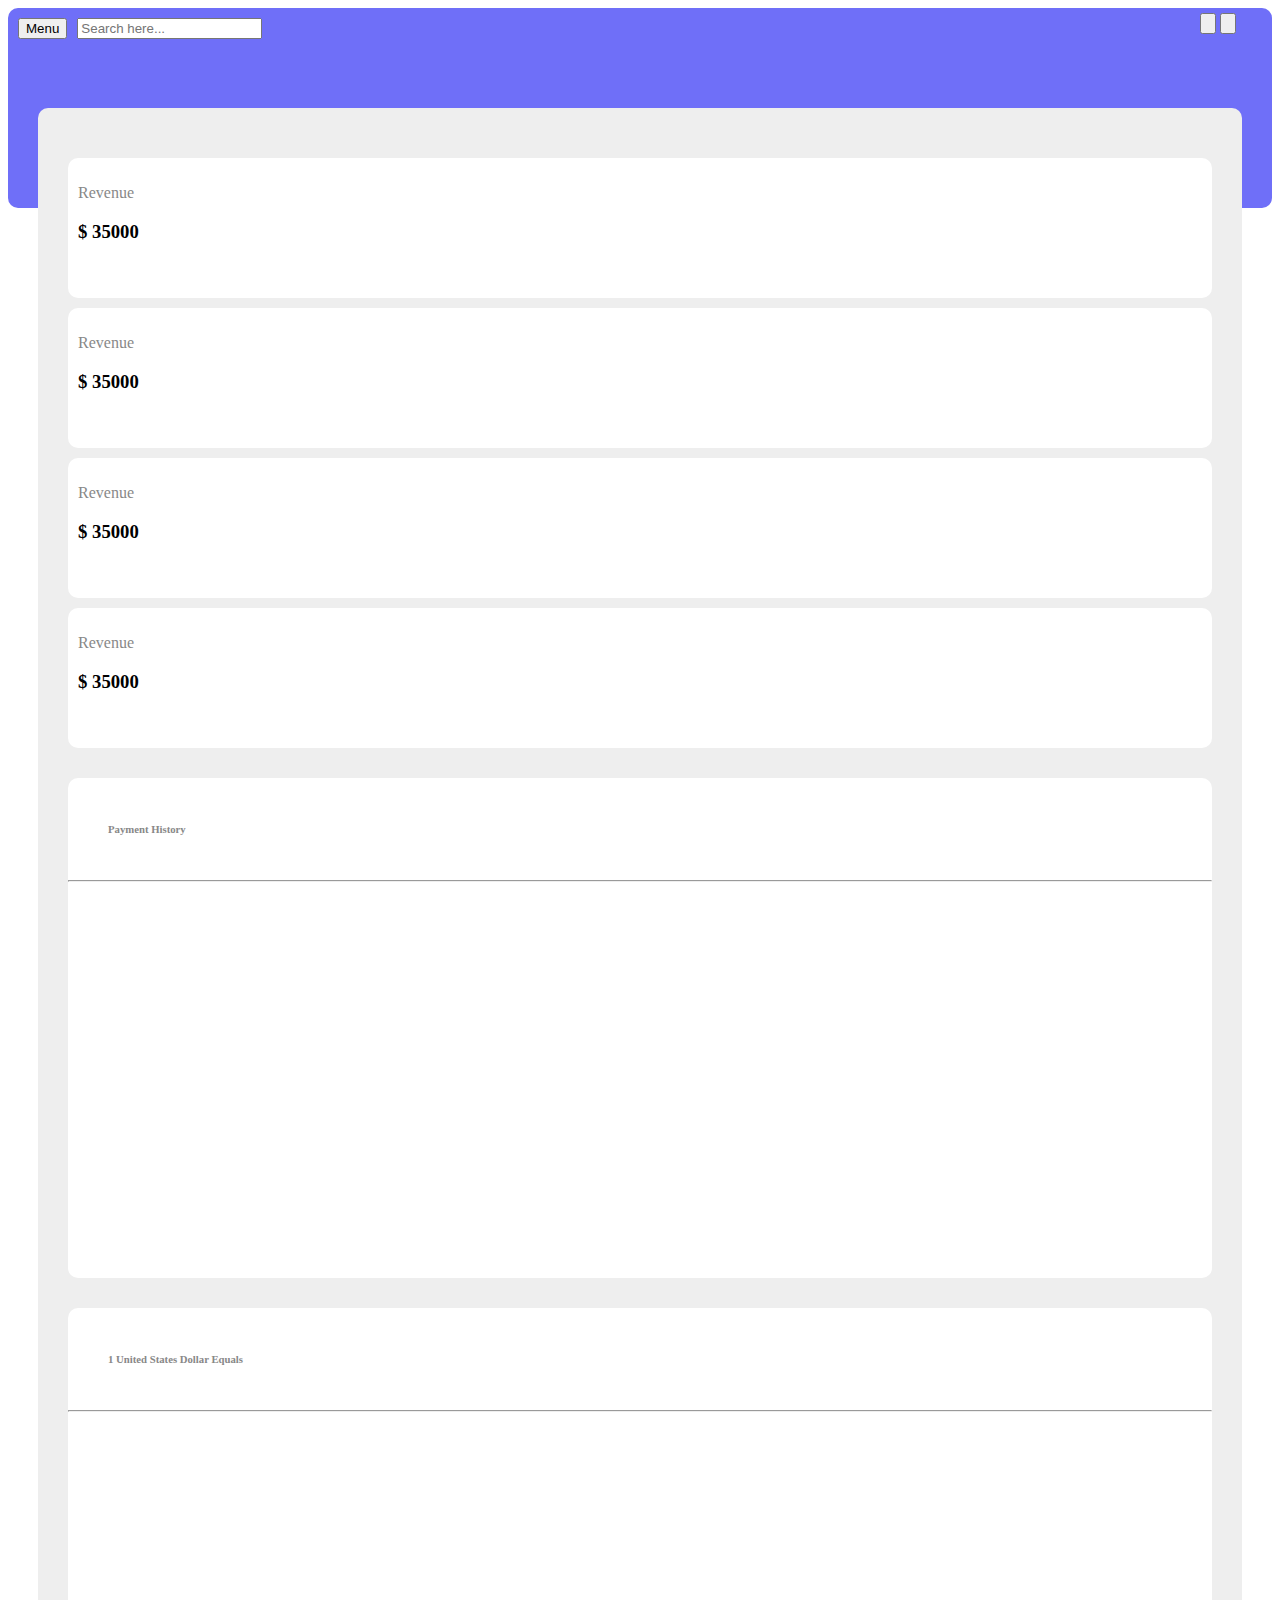
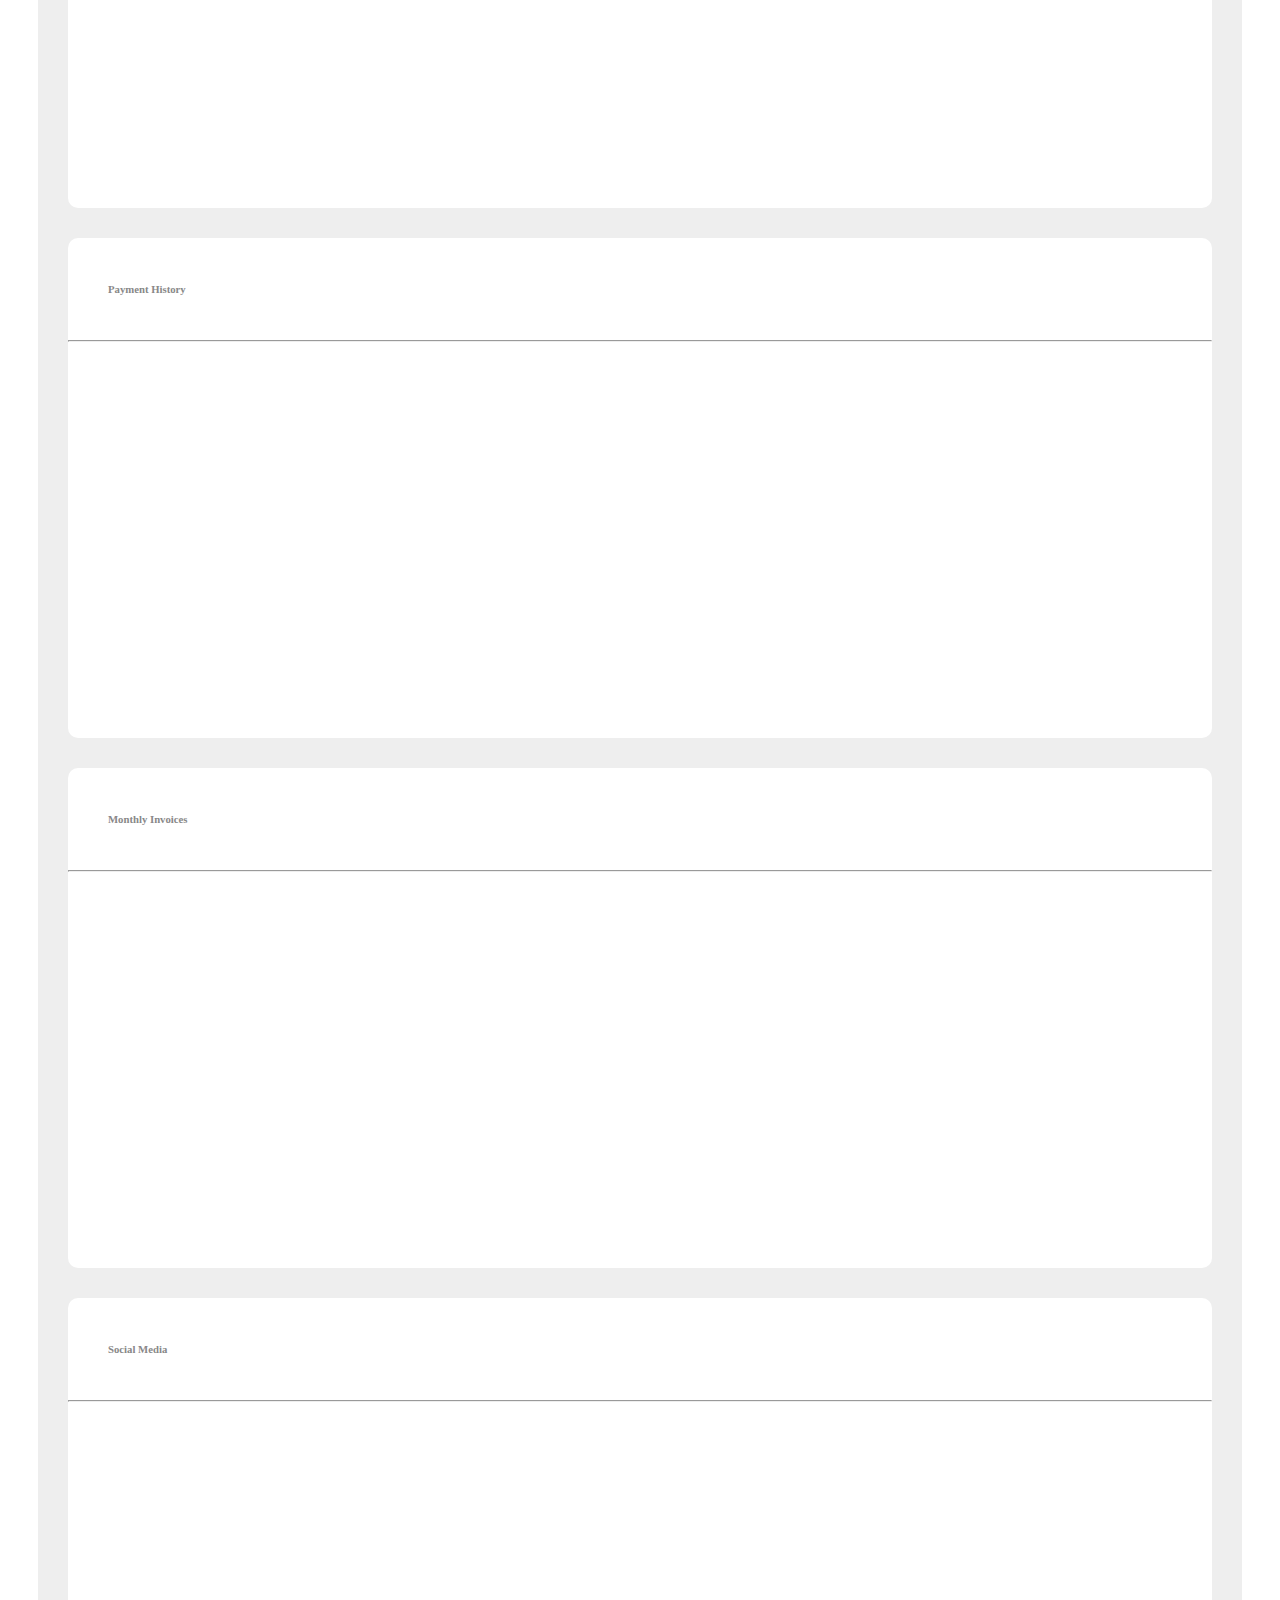
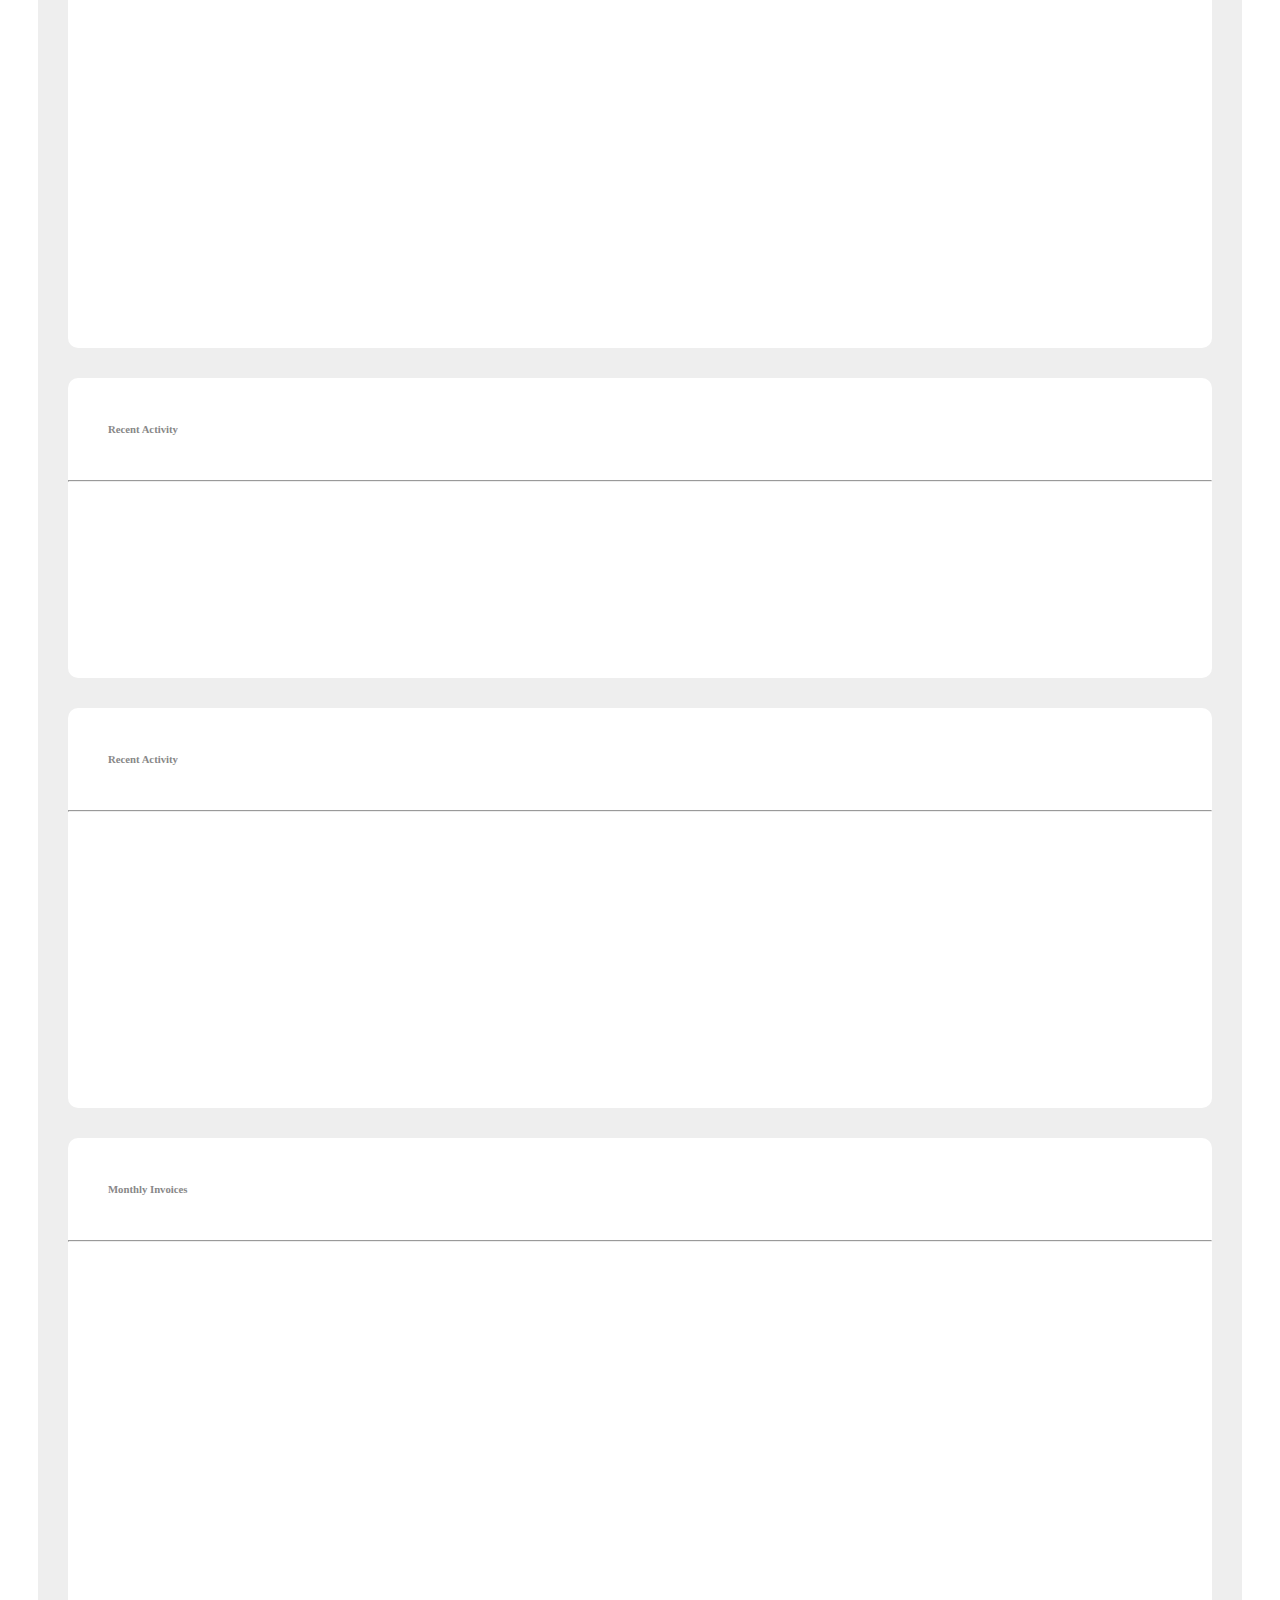
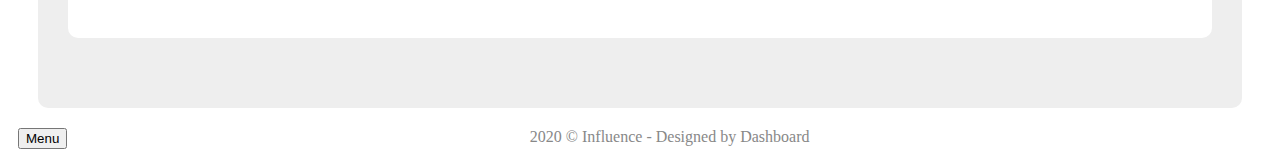
==== commit f83fae3f: "fixed footer layout problem" ====
--- a/admin/index.html
+++ b/admin/index.html
@@ -15,15 +15,15 @@
       .brand-logo img{width:150px;height:auto;background-size:cover;background-position:center center;}
       .dropdown{margin:10px auto 10px 30px;}
     /** Main **/
-			#main{position:absolute;top:0px;left:0px;width:100%;height:auto;transition:left 1s;}
+			#main{display:flex;flex-direction:column;width:100%;height:auto;transition:left 1s;}
     /** Header **/
-			#header {position:relative;width:100%;height:200px;background-color:rgb(111, 111, 248);border-radius:10px;z-index:2;}
+			#header{width:100%;height:200px;background-color:rgb(111, 111, 248);border-radius:10px;z-index:2;}
       .header-btn-container{display:flex;}
       .header-btn-container>form{margin:10px 0 0 10px;}
       .header-right-container{position:absolute;right:20px;margin-top:5px}
       .header-img{margin-left:20px;}
     /** Main Content **/
-      .main-content{position:absolute;top:120px;margin:0px 30px;padding:40px 30px;background-color:#eee;border-radius:10px;z-index:3;}
+      .main-content{margin:0px 30px;margin-top:-100px;padding:40px 30px;background-color:#eee;border-radius:10px;z-index:3;}
       .main-content h6{color:#888}
       .bg-container{background-color:#FFF;border-radius:10px;height:120px;margin:10px auto;padding:10px;}
       .bg-container p{color:#888;}
@@ -31,7 +31,7 @@
       .white-card{background-color:#FFF;border-radius:10px;min-height:500px;margin-bottom:30px;}
       .white-card-header{padding:20px 40px;}
     /** Footer **/
-			#footer{position:fixed;width:100%;height:auto;bottom:0px;margin:20px auto 0px auto;text-align:center;color:#888;z-index:6;}
+			#footer{width:100%;height:auto;bottom:0px;margin:20px auto 0px auto;text-align:center;color:#888;z-index:6;}
       #footer a{color:#888;text-decoration:none;}
 	</style>
   <script>
@@ -299,7 +299,8 @@
                  <div class="white-card-body"></div>
                </div>
              </div>
-
+          
+             
            </div>
          </div>
        </div>
